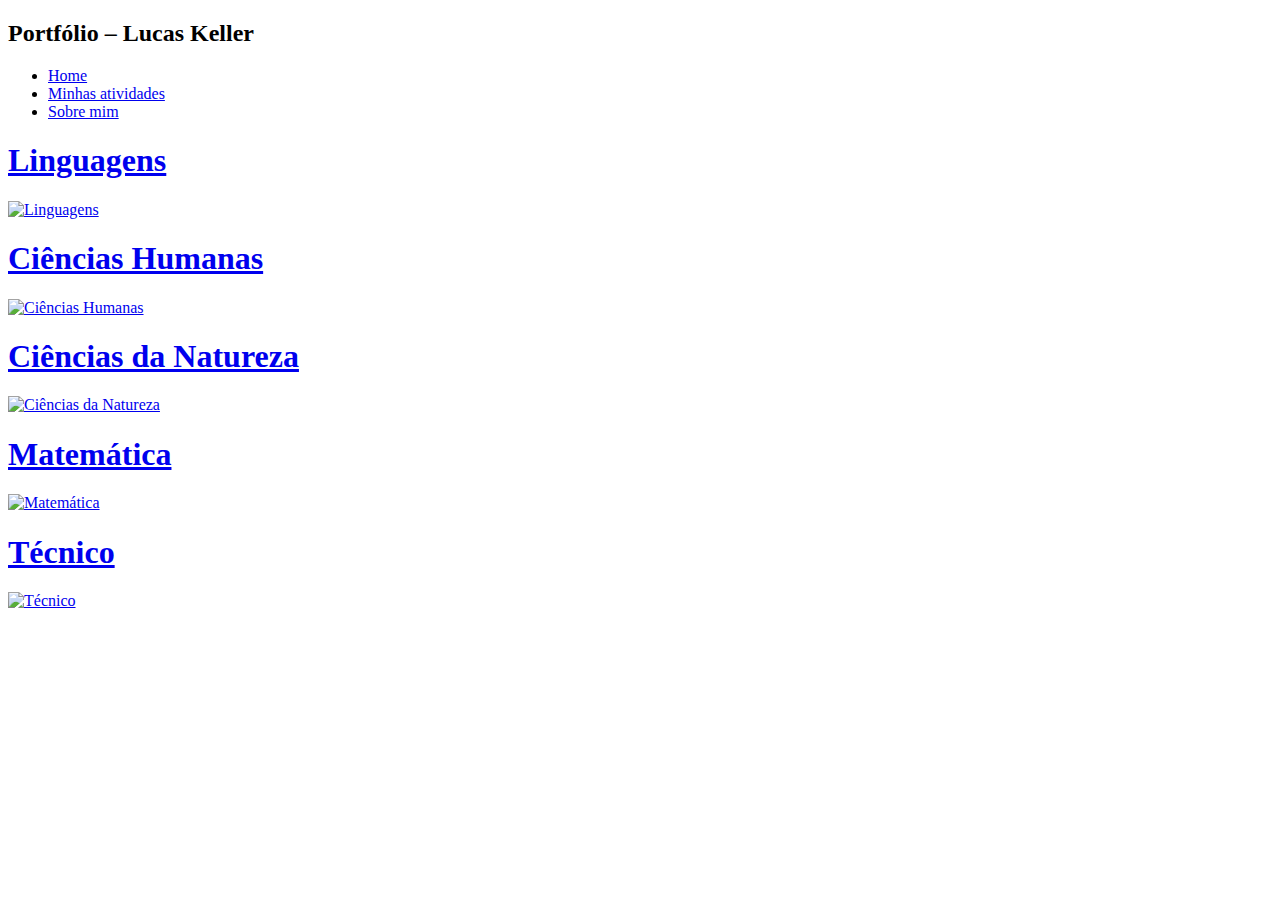
==== atividades.html @ 1135b0be "changed page titles" ====
<!DOCTYPE html>
<html lang="en">
<head>
    <meta charset="UTF-8">
    <meta http-equiv="X-UA-Compatible" content="IE=edge">
    <meta name="viewport" content="width=device-width, initial-scale=1.0">
    <title>Portfólio – Minhas atividades</title>
    <link rel="stylesheet" href="./css/atividades.css">
    <link rel="icon" type="image/x-icon" href="./assets/icon.ico">
</head>
<body>
    <header class="header">
        <h2 class="titulopag">Portfólio – Lucas Keller</h2>
        <nav>
            <ul>
                <li style="padding-right: 10px;"><a href="index.html">Home</a></li>
                <li style="padding-right: 10px;"><a href="atividades.html">Minhas atividades</a></li>
                <li style="padding-right: 10px;"><a href="sobre.html">Sobre mim</a></li>
            </ul>
        </nav>
    </header>

    <div class="gridDiv">
        <div class="imageGrid">

          <a href="./disciplinas/linguagens.html">
            <div class="gridElement green">
              <h1 class="classTitle">Linguagens</h1>
              <img class="image" src="./assets/linguagens.png" alt="Linguagens">
            </div>
          </a>

          <a href="./disciplinas/humanas.html">
            <div class="gridElement purple">
              <h1 class="classTitle">Ciências Humanas</h1>
              <img class="image" src="./assets/humanas.jpg" alt="Ciências Humanas">
            </div>
          </a>
          
          <a href="./disciplinas/natureza.html">
            <div class="gridElement yellow">
              <h1 class="classTitle">Ciências da Natureza</h1>
              <img class="image" src="./assets/natureza.png" alt="Ciências da Natureza">
            </div>
          </a>
          
          <a href="./disciplinas/matematica.html">
            <div class="gridElement blue">
              <h1 class="classTitle">Matemática</h1>
              <img class="image" src="./assets/matematica.jpg" alt="Matemática">
            </div>
          </a>

          <a href="./disciplinas/tecnico.html">
            <div class="gridElement red">
              <h1 class="classTitle">Técnico</h1>
              <img class="image" src="./assets/tecnico.png" alt="Técnico">
            </div>
          </a>
          
        </div>
    </div>



    <script src="script.js"></script>
</body>
</html>
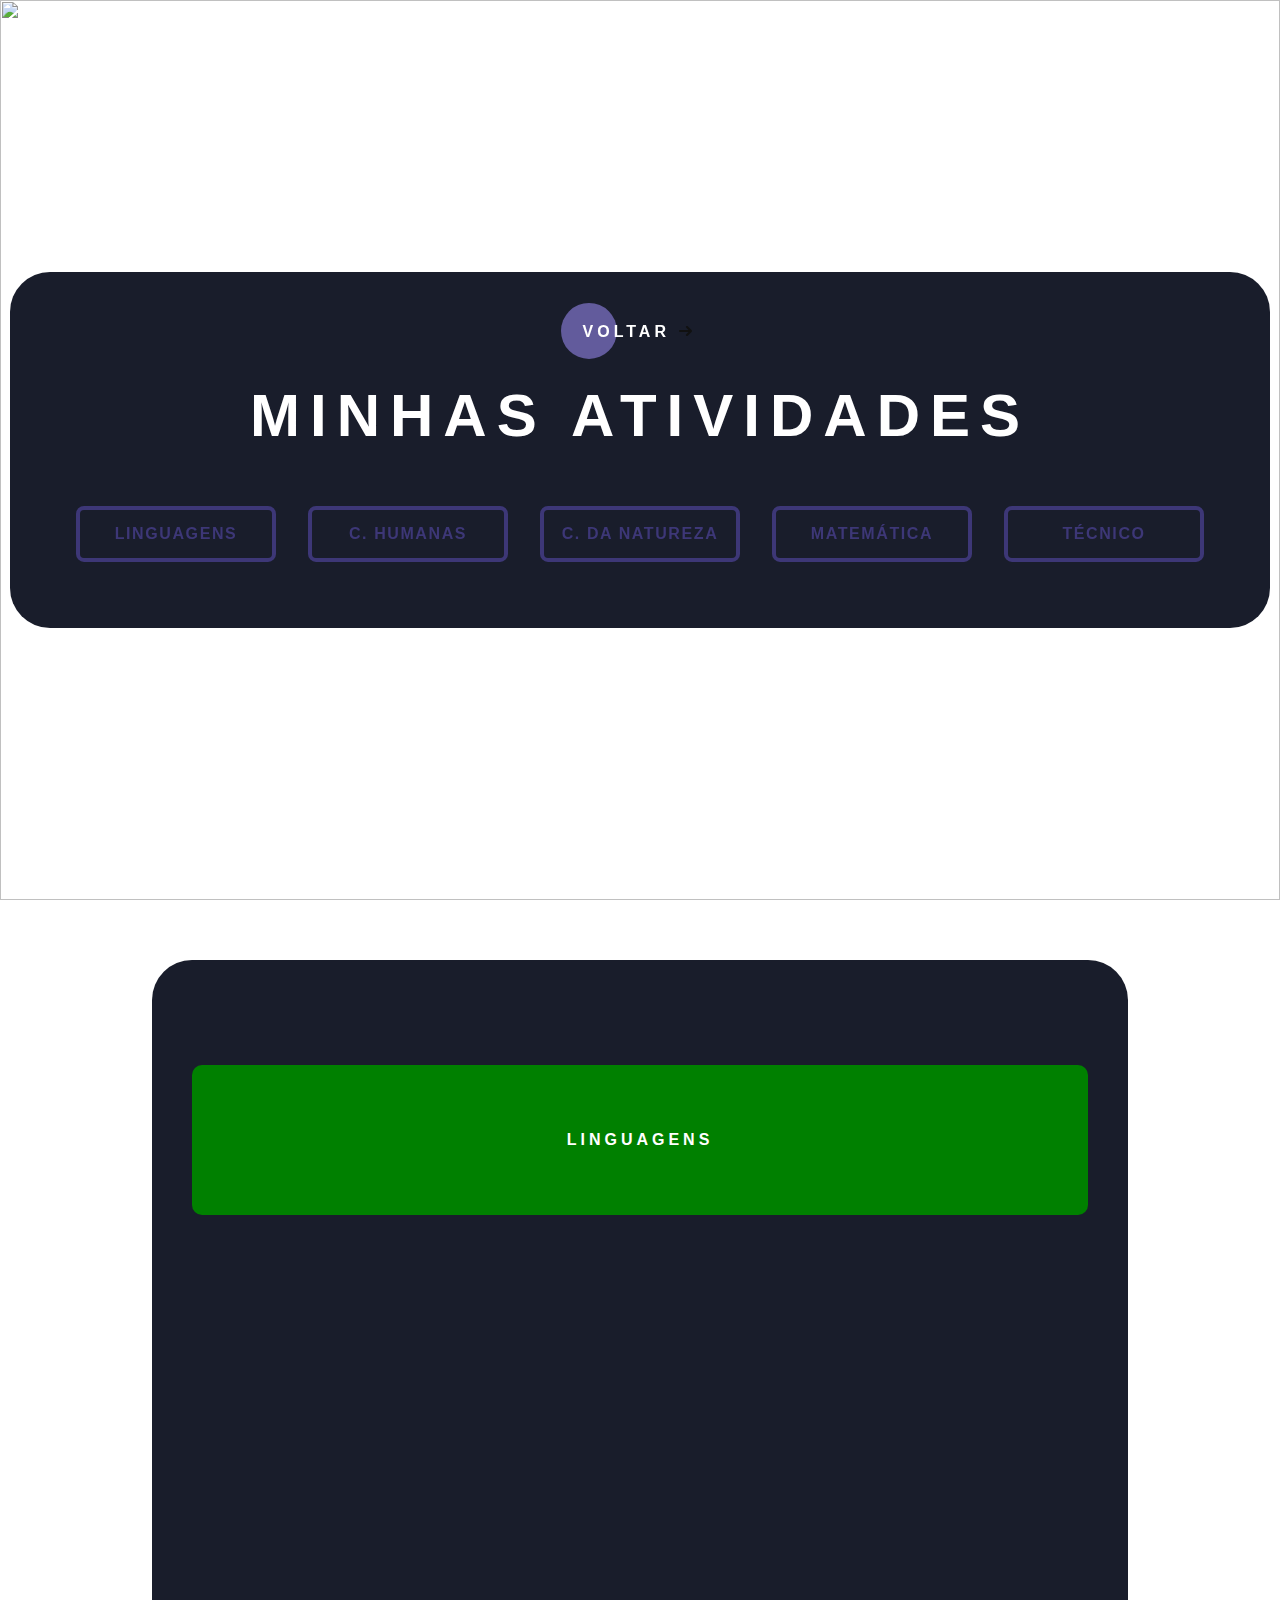
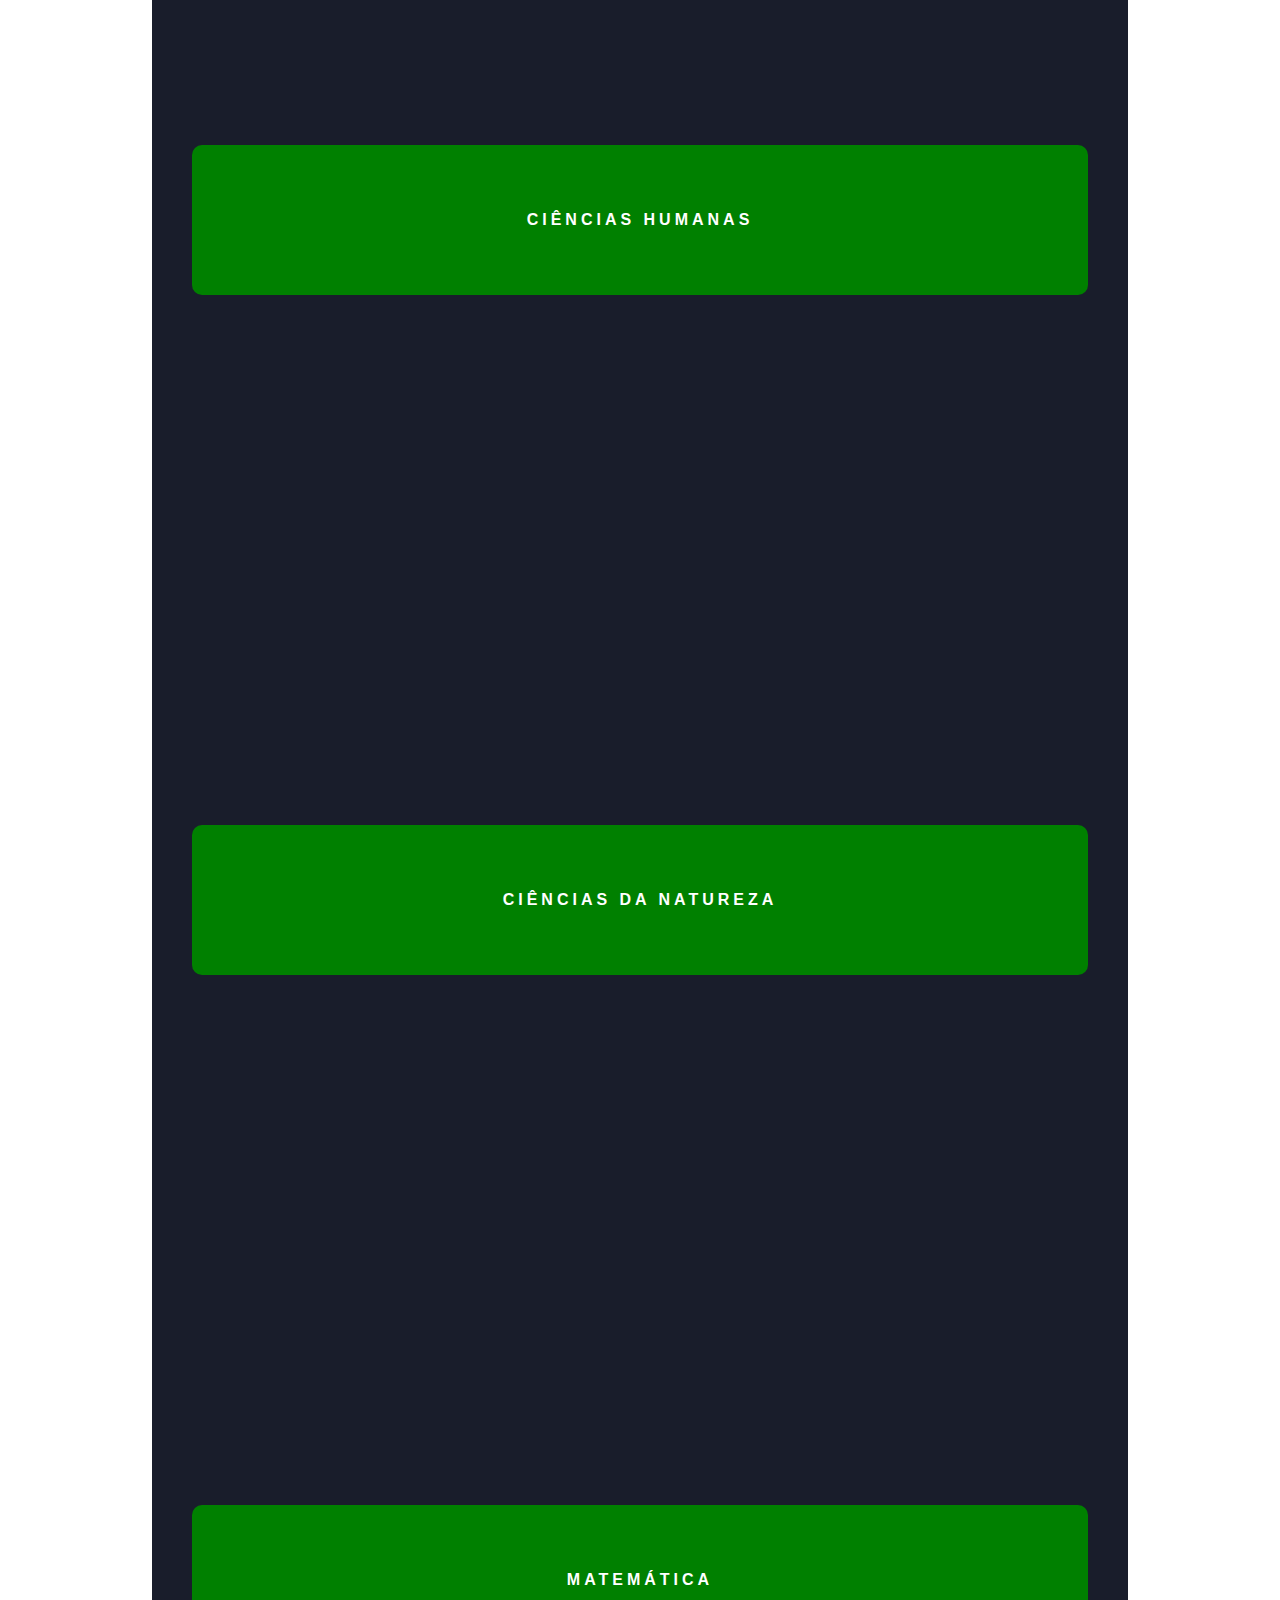
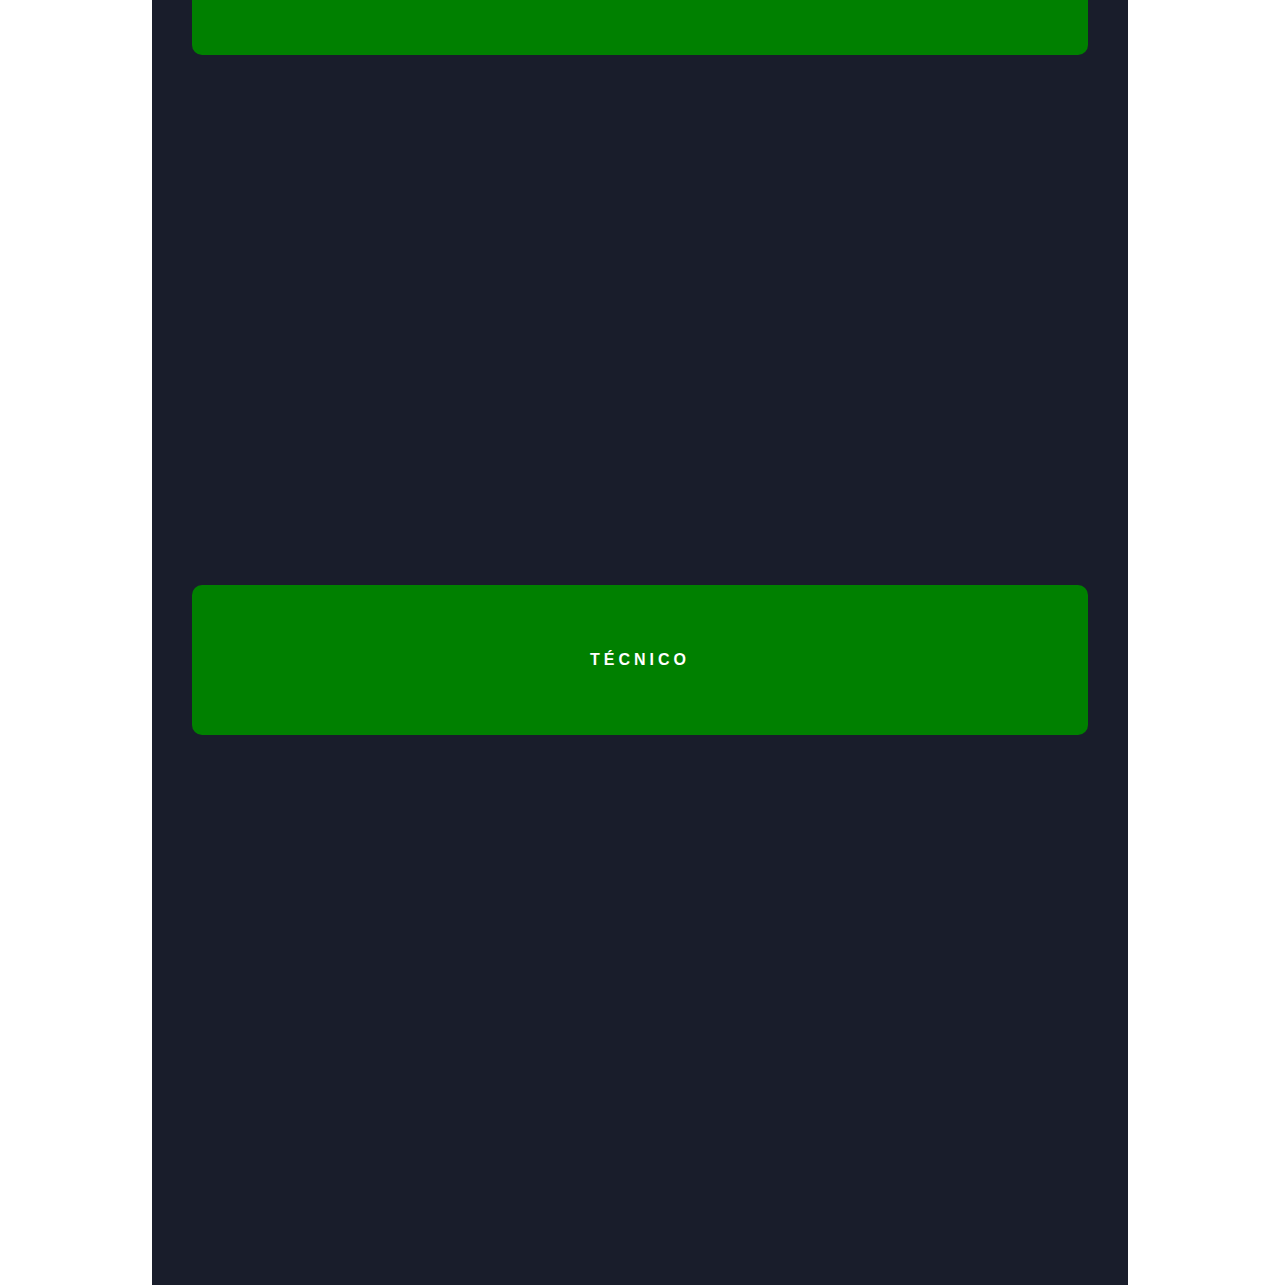
==== commit 17ef0685: "changed file name" ====
--- a/atividades.html
+++ b/atividades.html
@@ -1,68 +1,92 @@
-<!DOCTYPE html>
-<html lang="en">
-<head>
-    <meta charset="UTF-8">
-    <meta http-equiv="X-UA-Compatible" content="IE=edge">
-    <meta name="viewport" content="width=device-width, initial-scale=1.0">
-    <title>Portfólio – Minhas atividades</title>
-    <link rel="stylesheet" href="./css/atividades.css">
-    <link rel="icon" type="image/x-icon" href="./assets/icon.ico">
-</head>
-<body>
-    <header class="header">
-        <h2 class="titulopag">Portfólio – Lucas Keller</h2>
-        <nav>
-            <ul>
-                <li style="padding-right: 10px;"><a href="index.html">Home</a></li>
-                <li style="padding-right: 10px;"><a href="atividades.html">Minhas atividades</a></li>
-                <li style="padding-right: 10px;"><a href="sobre.html">Sobre mim</a></li>
-            </ul>
-        </nav>
-    </header>
-
-    <div class="gridDiv">
-        <div class="imageGrid">
-
-          <a href="./disciplinas/linguagens.html">
-            <div class="gridElement green">
-              <h1 class="classTitle">Linguagens</h1>
-              <img class="image" src="./assets/linguagens.png" alt="Linguagens">
-            </div>
-          </a>
-
-          <a href="./disciplinas/humanas.html">
-            <div class="gridElement purple">
-              <h1 class="classTitle">Ciências Humanas</h1>
-              <img class="image" src="./assets/humanas.jpg" alt="Ciências Humanas">
-            </div>
-          </a>
-          
-          <a href="./disciplinas/natureza.html">
-            <div class="gridElement yellow">
-              <h1 class="classTitle">Ciências da Natureza</h1>
-              <img class="image" src="./assets/natureza.png" alt="Ciências da Natureza">
-            </div>
-          </a>
-          
-          <a href="./disciplinas/matematica.html">
-            <div class="gridElement blue">
-              <h1 class="classTitle">Matemática</h1>
-              <img class="image" src="./assets/matematica.jpg" alt="Matemática">
-            </div>
-          </a>
-
-          <a href="./disciplinas/tecnico.html">
-            <div class="gridElement red">
-              <h1 class="classTitle">Técnico</h1>
-              <img class="image" src="./assets/tecnico.png" alt="Técnico">
-            </div>
-          </a>
-          
-        </div>
-    </div>
-
-
-
-    <script src="script.js"></script>
-</body>
+<!DOCTYPE html>
+<html lang="en">
+<head>
+    <meta charset="UTF-8">
+    <meta http-equiv="X-UA-Compatible" content="IE=edge"> <!-- ?? -->
+    <meta name="viewport" content="width=device-width, initial-scale=1.0">
+    <title>Portfólio – Home</title>
+    <link rel="stylesheet" href="./css/style.css">
+    <link rel="icon" type="image/x-icon" href="./assets/icon.ico"> <!-- change icon -->
+</head>
+<body>
+    <div class="Section_top">
+        <div class="content">
+            <a href="./index.html" class="ctacta">
+              <span>Voltar</span>
+              <svg width="13px" height="10px" viewBox="0 0 13 10">
+                <path d="M1,5 L11,5"></path>
+                <polyline points="8 1 12 5 8 9"></polyline>
+              </svg>
+            </a>
+            <h1>Minhas Atividades</h1>
+            <nav>
+              <ul>
+                <a href="#linguagens"><li>
+                  Linguagens
+                  <span></span><span></span><span></span><span></span>
+                </li></a>
+                <a href="#humanas"><li>
+                  C. Humanas
+                  <span></span><span></span><span></span><span></span>
+                </li></a>
+                <a href="#natureza"><li>
+                  C. da Natureza
+                  <span></span><span></span><span></span><span></span>
+                </li></a>
+                <a href="#matematica"><li>
+                  Matemática
+                  <span></span><span></span><span></span><span></span>
+                </li></a>
+                <a href="#tecnico"><li>
+                  Técnico
+                  <span></span><span></span><span></span><span></span>
+                </li></a>
+              </ul>
+            </nav>
+        </div>
+        <img src="./assets/wallpaper.jpg" id="wall">
+    </div>
+    <div id="fixedButton" class="hidden"><img src="./assets/arrow.png" alt="" id="arrow"/></div>
+    <div id="sobre">
+        <div class="konteiner">
+            <div id="linguagens" class="classDiv">
+                  <div class="gridElement" id="tileOne">
+                    <h1 class="classTitle left">Linguagens</h1>
+                  </div>
+            </div>
+            
+            <div id="humanas" class="classDiv">
+                  <div class="gridElement" id="tileTwo">
+                    <h1 class="classTitle right">Ciências Humanas</h1>
+                  </div>
+            </div>
+
+            <div id="natureza" class="classDiv">
+                  <div class="gridElement" id="tileThree">
+                    <h1 class="classTitle left">Ciências da Natureza</h1>
+                  </div>
+            </div>
+
+            <div id="matematica" class="classDiv">
+                  <div class="gridElement" id="tileFour">
+                    <h1 class="classTitle right">Matemática</h1>
+                  </div>
+            </div>
+
+            <div id="tecnico" class="classDiv">
+                  <div class="gridElement" id="tileFive">
+                    <h1 class="classTitle left">Técnico</h1>
+                  </div>
+            </div>
+
+
+            
+            <footer id="footer">
+             
+            </footer>
+        </div>
+    </div>
+
+    <script src="./js/script.js"></script>
+</body>
 </html>--- a/css/style.css
+++ b/css/style.css
@@ -0,0 +1,549 @@
+body,
+html {
+  margin: 0;
+  padding: 0;
+  width: 100%;
+  height: 100vh;
+  font-family: sans-serif;
+  scroll-behavior: smooth;
+}
+
+colours {
+  border-color: chocolate;
+  border-color: coral;
+  border-color: darkorange;
+  border-color: orange;
+  border-color: orangered;
+  border-color: peru;
+
+  border-color: #141414;
+  border-color: goldenrod;
+  /* box-shadow: 2px 2px 2px 2px black; */
+
+}
+
+.Section_top {
+  width: 100%;
+  height: 100%;
+  overflow: hidden;
+  position: relative;
+  justify-content: center;
+  color: #fff;
+  animation: change 10s infinite ease-in-out;
+}
+
+#wall {
+  position: fixed;
+  width: 100%;
+  height: 100%;
+  object-fit: cover;
+  z-index: -1;
+}
+
+.content {
+  position: absolute;
+  top: 50%;
+  left: 50%;
+  transform: translate(-50%, -50%);
+  text-transform: uppercase;
+  border-radius: 40px;
+  border: 0px solid;
+  padding: 50px;
+  background-color: #191D2B;
+  text-align: center;
+
+}
+
+#sobre {
+  height: 100svh;
+  /* background-color: white;  */
+  border-radius: 15px 15px 0 0;
+  padding-top: 30px;
+}
+
+/* .content h1 span{
+    color: #111;
+} */
+
+.content h1 {
+  color: #fff;
+  font-size: 60px;
+  letter-spacing: 10px;
+}
+
+/* sobre */
+
+.konteiner {
+  border: 0px solid;
+  padding-top: 75px;
+  padding-left: 40px;
+  padding-right: 40px;
+  padding-bottom: 50px;
+  border-radius: 40px 40px 0 0;
+  background-color: #191D2B;
+  width: 70%;
+  display: flex;
+  flex-direction: column;
+  margin: 30px auto 50px;
+  height: fit-content !important;
+}
+
+.texto {
+  padding: 0 25%;
+  color: white;
+  font-family: 'Gill Sans', 'Gill Sans MT', Calibri, 'Trebuchet MS', sans-serif;
+  text-align: center;
+  font-size: 16px;
+}
+
+.socials {
+  display: flex;
+  flex-direction: row;
+  margin: auto;
+  align-items: center;
+  padding-top: 30px;
+}
+
+.logos {
+  width: 50px;
+  margin: 10px;
+  align-self: center;
+}
+
+.portfolio {
+  display: flex;
+  flex-direction: row;
+  margin: auto;
+  gap: 30px;
+  justify-content: center;
+  padding-top: 30px;
+  padding-bottom: 100px;
+}
+
+.dados {
+  display: flex;
+  flex-direction: column;
+  margin: auto;
+  padding-top: 50px;
+  padding-bottom: 100px;
+}
+
+.img {
+  padding-top: 50px;
+  padding-bottom: 100px;
+  display: block;
+  margin-left: auto;
+  margin-right: auto;
+  width: 800px;
+}
+
+#footer {
+  align-self: center;
+  position: relative;
+  bottom: 0px;
+
+}
+
+.spin {
+  transition: all .5s ease-in-out;
+}
+
+.spin:hover {
+  transform: rotate(360deg);
+}
+
+.grow {
+  transition: all .5s ease-in-out;
+}
+
+.grow:hover {
+  transform: scale(1.1);
+}
+
+/* atividades */
+
+.gridDiv {
+  margin: 0;
+  margin-top: 50px;
+  margin-bottom: 100px;
+  display: flex;
+  justify-content: center;
+  width: 100%;
+}
+
+.imageGrid {
+  width: 100%;
+  /* height: 300px; */
+  display: flex;
+  flex-direction: column;
+  gap: 10px;
+}
+
+/* .imageGrid:hover{
+    .gridElement{
+      width: 16.25vw;
+    }
+  
+    .gridElement:hover{
+      width: 35vw;
+    }
+  } */
+
+/* .imageGrid:hover .gridElement {
+    width: 16.25vw;
+  } */
+
+.imageGrid .gridElement:hover {
+  height: 180px;
+  justify-content: center;
+}
+
+.gridElement {
+  background-color: green;
+  height: 150px;
+  width: 100%;
+  align-self: center;
+  display: flex;
+  flex-direction: column;
+  transition: width 0.25s linear;
+  transition: all .5s;
+  border-radius: 10px;
+}
+
+#tileOne {
+  display: flex;
+  align-items: center;
+  justify-content: center;
+  background-image: url('../assets/patterns/173805.jpg');
+  background-size: 100%;
+  background-position: center;
+  object-fit: cover;
+}
+
+#tileTwo {
+  display: flex;
+  align-items: center;
+  justify-content: center;
+  background-image: url('../assets/patterns/texture-dark-background-purple-3440x1440-3086.jpg');
+  background-size: 100%;
+  background-position: center;
+  object-fit: cover;
+}
+
+#tileThree {
+  display: flex;
+  align-items: center;
+  justify-content: center;
+  background-image: url('../assets/patterns/ios-blue-background-texture-curves-digital-art-stock-4480x2520-6784.jpg');
+  background-size: 100%;
+  background-position: center;
+  object-fit: cover;
+}
+
+#tileFour {
+  display: flex;
+  align-items: center;
+  justify-content: center;
+  background-image: url('../assets/patterns/macos-monterey-wwdc-21-stock-dark-mode-5k-1920x1200-5585.jpg');
+  background-size: 100%;
+  background-position: center;
+  object-fit: cover;
+}
+
+#tileFive {
+  display: flex;
+  align-items: center;
+  justify-content: center;
+  background-image: url('../assets/patterns/curves-dark-texture-pattern.jpg');
+  background-size: 100%;
+  background-position: center;
+  object-fit: cover;
+}
+
+/* background-image: url('../assets/patterns/173805.jpg'); */
+
+.classTitle {
+  position: relative;
+  font-size: 16px;
+  line-height: 18px;
+  font-weight: 900;
+  letter-spacing: 0.25em;
+  text-transform: uppercase;
+  vertical-align: middle;
+  color: white;
+}
+
+/* .left {
+  padding-right: 500px;
+}
+
+.right {
+  padding-left: 500px;
+} */
+
+.image {
+  align-self: center;
+  width: 100%;
+}
+
+/* buttons */
+
+nav ul {
+  list-style-type: none;
+  margin: 0;
+  padding: 0;
+  display: flex;
+  flex-direction: row;
+  justify-content: center;
+}
+
+nav ul li {
+  --c: #3D3777;
+  color: var(--c);
+  font-size: 16px;
+  border: 0.3em solid var(--c);
+  border-radius: 0.5em;
+  width: 12em;
+  height: 3em;
+  text-transform: uppercase;
+  font-weight: bold;
+  font-family: sans-serif;
+  letter-spacing: 0.1em;
+  text-align: center;
+  line-height: 3em;
+  position: relative;
+  overflow: hidden;
+  z-index: 1;
+  transition: 0.5s;
+  margin: 1em;
+  cursor: pointer;
+}
+
+nav ul li span {
+  position: absolute;
+  width: 25%;
+  height: 100%;
+  background-color: var(--c);
+  transform: translateY(150%);
+  border-radius: 50%;
+  left: calc((var(--n) - 1) * 25%);
+  transition: 0.5s;
+  transition-delay: calc((var(--n) - 1) * 0.1s);
+  z-index: -1;
+}
+
+nav ul li:hover {
+  color: white;
+}
+
+nav ul li:hover span {
+  transform: translateY(0) scale(2);
+}
+
+nav ul li span:nth-child(1) {
+  --n: 1;
+}
+
+nav ul li span:nth-child(2) {
+  --n: 2;
+}
+
+
+nav ul li span:nth-child(3) {
+  --n: 3;
+}
+
+nav ul li span:nth-child(4) {
+  --n: 4;
+}
+
+a:link {
+  text-decoration: none;
+}
+
+a:visited {
+  text-decoration: none;
+}
+
+a:hover {
+  text-decoration: none;
+}
+
+a:active {
+  text-decoration: none;
+}
+
+/* titles */
+
+a {
+  text-decoration: none;
+  color: inherit;
+}
+
+.cta {
+  position: relative;
+  margin: auto;
+  padding: 19px 22px;
+  transition: all 0.2s ease;
+  cursor: default;
+
+}
+
+.cta:before {
+  content: "";
+  position: absolute;
+  top: 0;
+  left: 0;
+  display: block;
+  border-radius: 28px;
+  background: #625b9c;
+  width: 56px;
+  height: 56px;
+  transition: all 0.3s ease;
+}
+
+.cta span {
+  position: relative;
+  font-size: 16px;
+  line-height: 18px;
+  font-weight: 900;
+  letter-spacing: 0.25em;
+  text-transform: uppercase;
+  vertical-align: middle;
+  color: white;
+}
+
+.cta svg {
+  position: relative;
+  top: 0;
+  margin-left: 10px;
+  fill: none;
+  stroke-linecap: round;
+  stroke-linejoin: round;
+  stroke: #111;
+  stroke-width: 2;
+  transform: translateX(-5px);
+  transition: all 0.3s ease;
+}
+
+.cta:hover:before {
+  width: 100%;
+  background: #3D3777;
+}
+
+.cta:hover svg {
+  transform: rotate(90deg);
+  transition: all 0.5s ease;
+}
+
+.cta:active {
+  transform: scale(0.96);
+  transform: rotate(90deg);
+}
+
+.title {
+  align-self: center;
+  margin: 25px 0;
+}
+
+#atividades {
+  margin-bottom: 30px;
+}
+
+.classDiv {
+  padding-top: 30px;
+  margin-bottom: 500px;
+}
+
+/* back to top button */
+
+#arrow {
+  width: 20px;
+  height: 20px;
+  justify-content: center;
+  align-self: items;
+}
+
+#fixedButton {
+  position: fixed;
+  bottom: 40px;
+  right: 50px;
+  z-index: 99;
+  width: 30px;
+  height: 30px;
+  background-color: #3D3777;
+  color: #fff;
+  padding: 15px;
+  border-radius: 100px;
+  cursor: pointer;
+  transition: opacity 0.3s ease-in-out;
+  display: flex;
+  align-items: center;
+  justify-content: center; /* Center the content (image) */
+}
+
+.hidden {
+  opacity: 0;
+  pointer-events: none;
+}
+
+/* back to home page button */
+
+.ctacta {
+  position: relative;
+  margin: auto;
+  padding: 19px 22px;
+  transition: all 0.2s ease;
+  cursor: default;
+}
+
+.ctacta:before {
+  content: "";
+  position: absolute;
+  top: 0;
+  left: 0;
+  display: block;
+  border-radius: 28px;
+  background: #625b9c;
+  width: 56px;
+  height: 56px;
+  transition: all 0.3s ease;
+}
+
+.ctacta span {
+  position: relative;
+  font-size: 16px;
+  line-height: 18px;
+  font-weight: 900;
+  letter-spacing: 0.25em;
+  text-transform: uppercase;
+  vertical-align: middle;
+  color: white;
+}
+
+.ctacta svg {
+  position: relative;
+  top: 0;
+  margin-left: 10px;
+  fill: none;
+  stroke-linecap: round;
+  stroke-linejoin: round;
+  stroke: #111;
+  stroke-width: 2;
+  transform: translateX(-5px);
+  transition: all 0.3s ease;
+}
+
+.ctacta:hover:before {
+  width: 100%;
+  background: #3D3777;
+}
+
+.ctacta:hover svg {
+  transform: translateX(0);
+  transition: all 0.5s ease;
+}
+
+.ctacta:active {
+  transform: scale(0.96);
+}
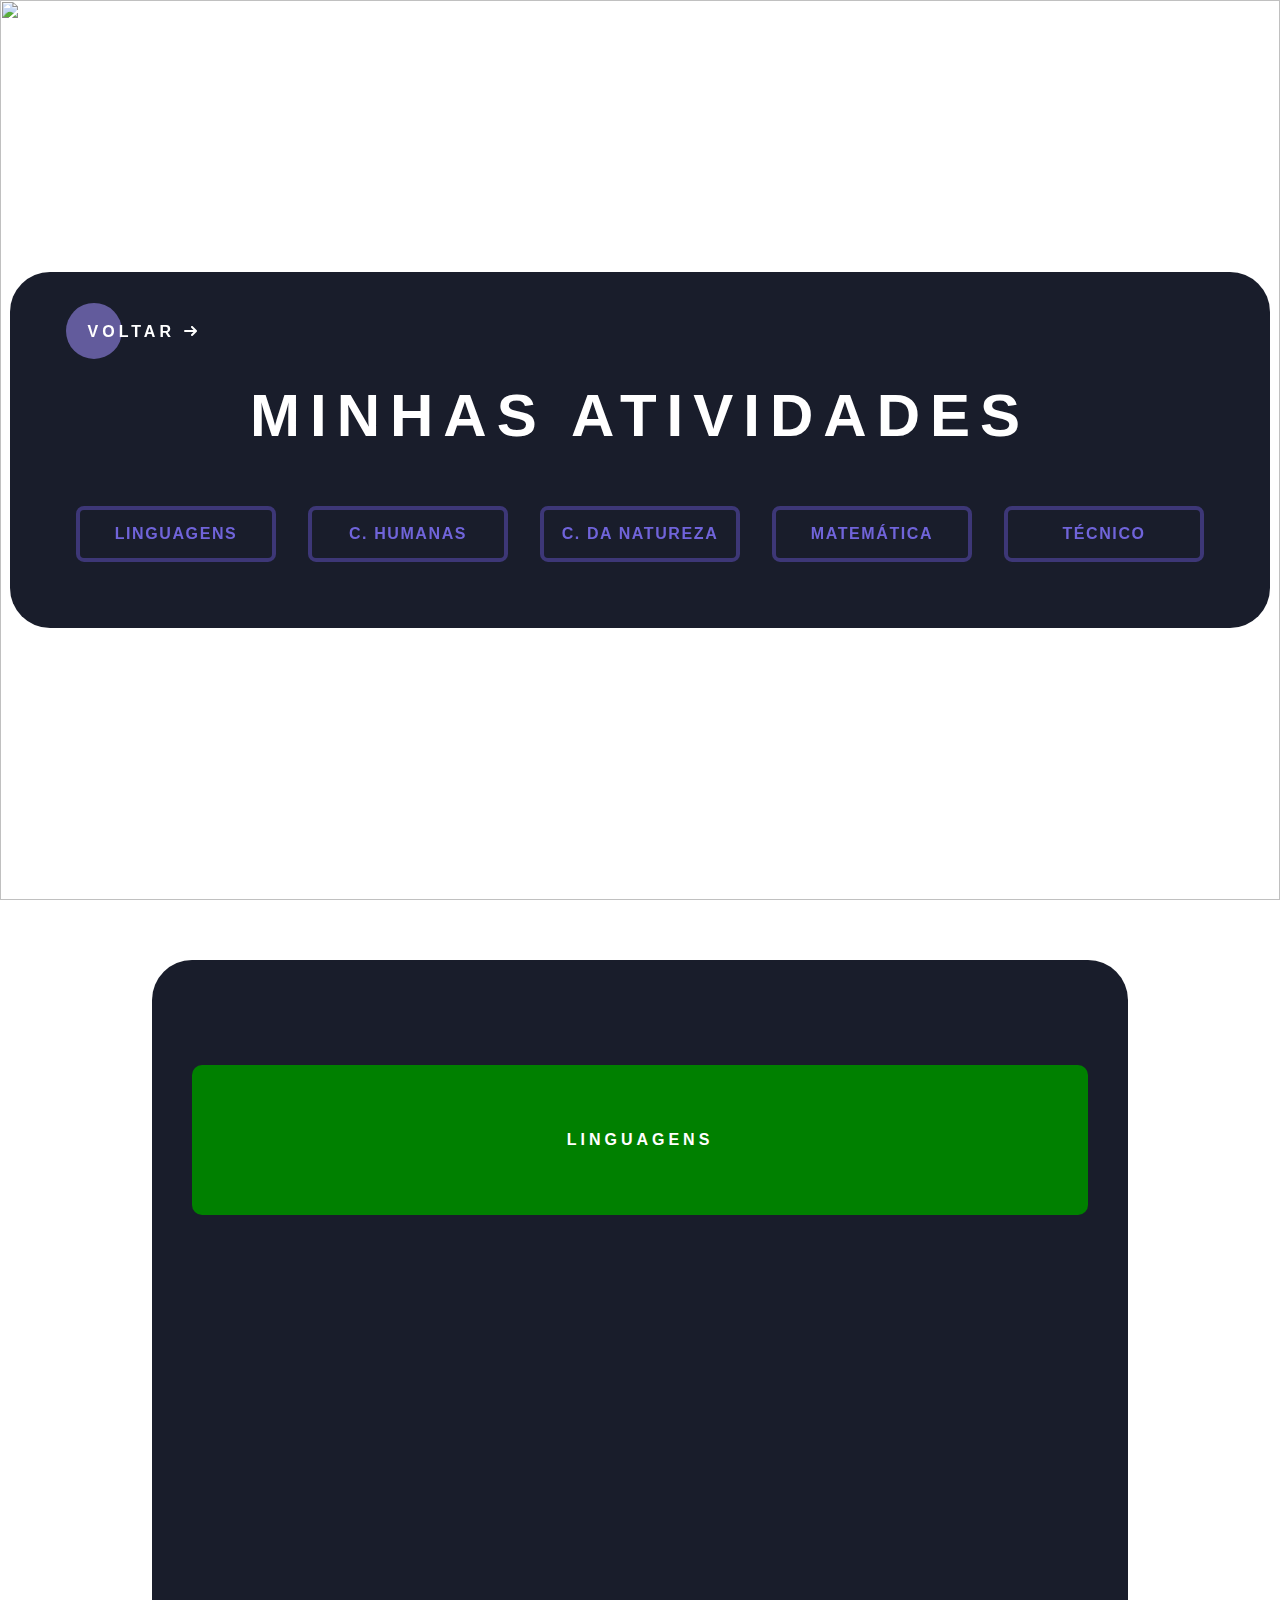
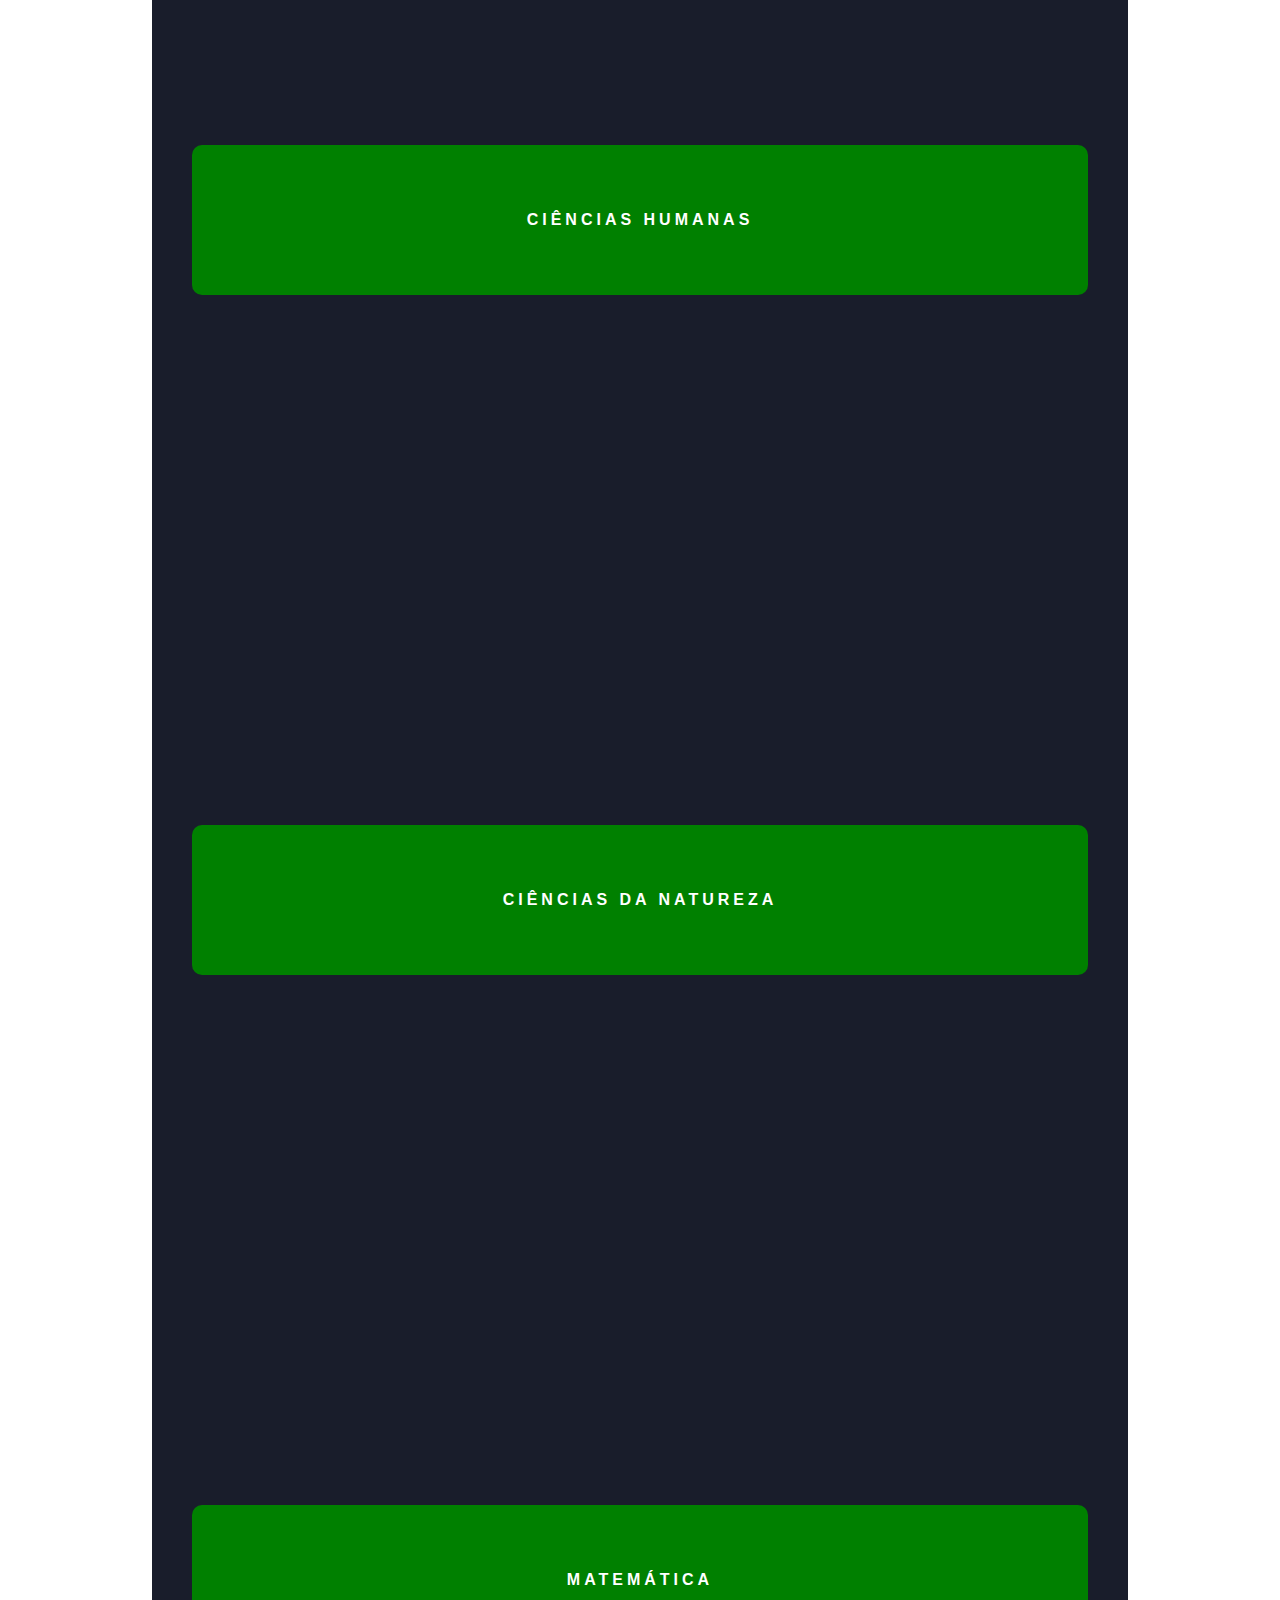
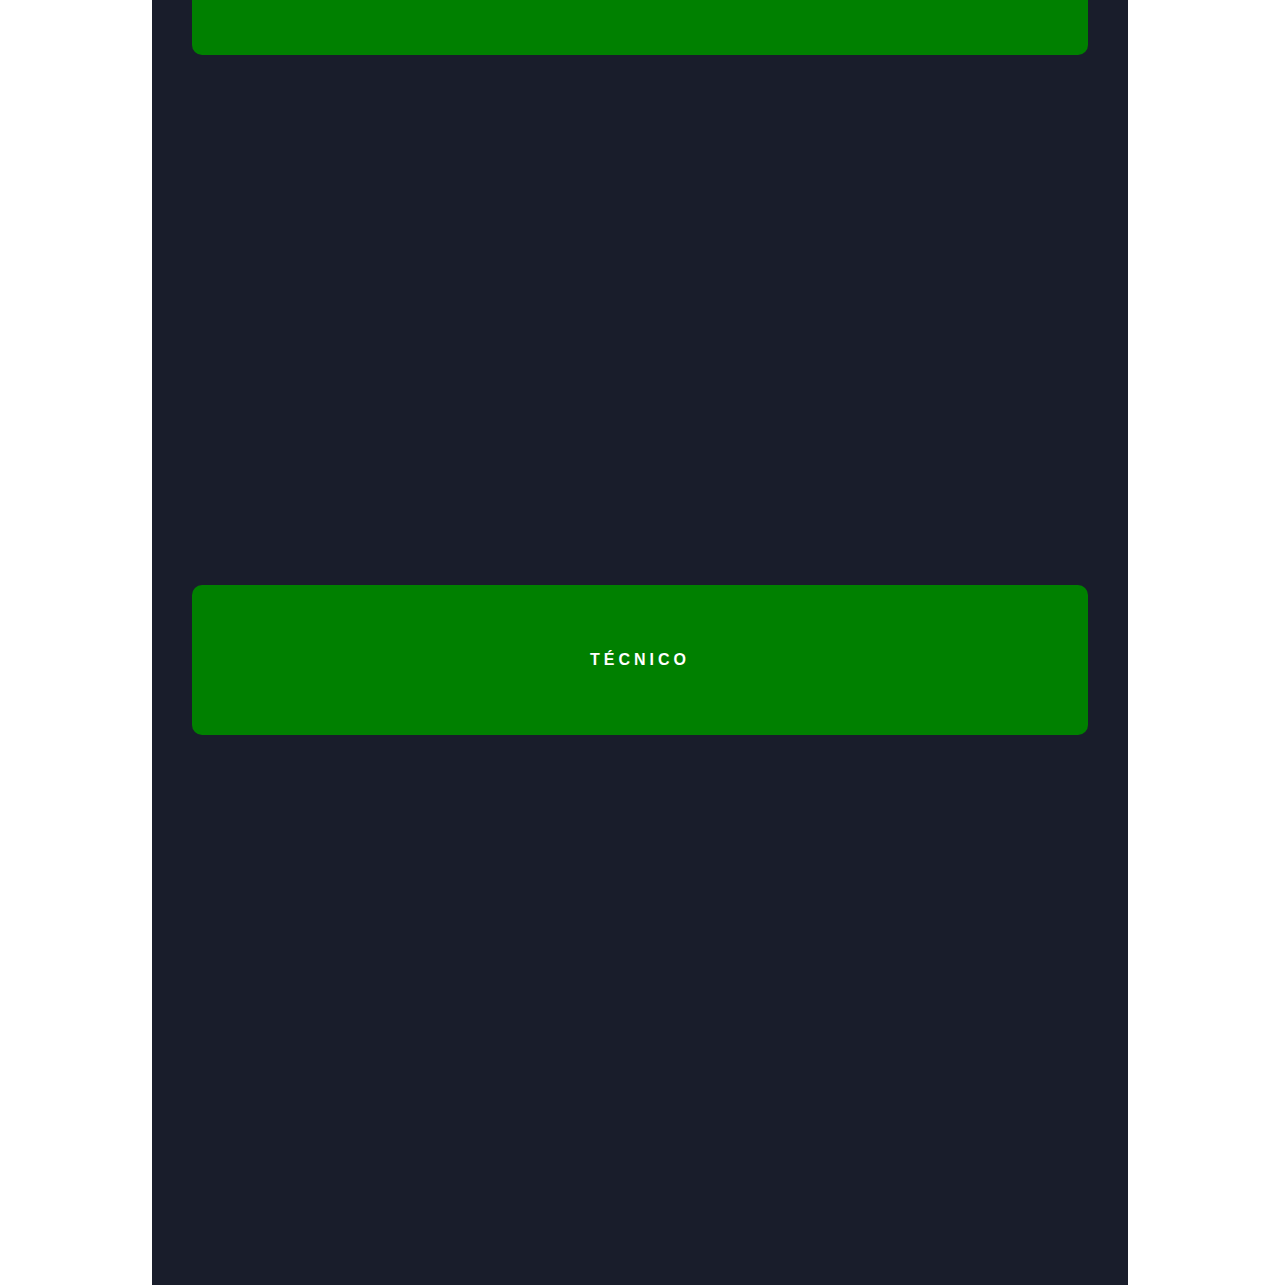
==== commit 5fc42605: "changed page names" ====
--- a/atividades.html
+++ b/atividades.html
@@ -4,14 +4,14 @@
     <meta charset="UTF-8">
     <meta http-equiv="X-UA-Compatible" content="IE=edge"> <!-- ?? -->
     <meta name="viewport" content="width=device-width, initial-scale=1.0">
-    <title>Portfólio – Home</title>
+    <title>Meu Portfólio | Atividades</title>
     <link rel="stylesheet" href="./css/style.css">
     <link rel="icon" type="image/x-icon" href="./assets/icon.ico"> <!-- change icon -->
 </head>
 <body>
     <div class="Section_top">
         <div class="content">
-            <a href="./index.html" class="ctacta">
+            <a href="./index.html" class="cta2">
               <span>Voltar</span>
               <svg width="13px" height="10px" viewBox="0 0 13 10">
                 <path d="M1,5 L11,5"></path>
--- a/css/style.css
+++ b/css/style.css
@@ -19,7 +19,6 @@
   border-color: #141414;
   border-color: goldenrod;
   /* box-shadow: 2px 2px 2px 2px black; */
-
 }
 
 .Section_top {
@@ -51,7 +50,6 @@
   padding: 50px;
   background-color: #191D2B;
   text-align: center;
-
 }
 
 #sobre {
@@ -60,10 +58,6 @@
   border-radius: 15px 15px 0 0;
   padding-top: 30px;
 }
-
-/* .content h1 span{
-    color: #111;
-} */
 
 .content h1 {
   color: #fff;
@@ -110,16 +104,6 @@
   align-self: center;
 }
 
-.portfolio {
-  display: flex;
-  flex-direction: row;
-  margin: auto;
-  gap: 30px;
-  justify-content: center;
-  padding-top: 30px;
-  padding-bottom: 100px;
-}
-
 .dados {
   display: flex;
   flex-direction: column;
@@ -141,7 +125,6 @@
   align-self: center;
   position: relative;
   bottom: 0px;
-
 }
 
 .spin {
@@ -179,20 +162,6 @@
   gap: 10px;
 }
 
-/* .imageGrid:hover{
-    .gridElement{
-      width: 16.25vw;
-    }
-  
-    .gridElement:hover{
-      width: 35vw;
-    }
-  } */
-
-/* .imageGrid:hover .gridElement {
-    width: 16.25vw;
-  } */
-
 .imageGrid .gridElement:hover {
   height: 180px;
   justify-content: center;
@@ -214,7 +183,7 @@
   display: flex;
   align-items: center;
   justify-content: center;
-  background-image: url('../assets/patterns/173805.jpg');
+  background-image: url('../assets/wallpapers/wallpaper1.jpg');
   background-size: 100%;
   background-position: center;
   object-fit: cover;
@@ -224,7 +193,7 @@
   display: flex;
   align-items: center;
   justify-content: center;
-  background-image: url('../assets/patterns/texture-dark-background-purple-3440x1440-3086.jpg');
+  background-image: url('../assets/wallpapers/wallpaper2.jpg');
   background-size: 100%;
   background-position: center;
   object-fit: cover;
@@ -234,7 +203,7 @@
   display: flex;
   align-items: center;
   justify-content: center;
-  background-image: url('../assets/patterns/ios-blue-background-texture-curves-digital-art-stock-4480x2520-6784.jpg');
+  background-image: url('../assets/wallpapers/wallpaper3.jpg');
   background-size: 100%;
   background-position: center;
   object-fit: cover;
@@ -244,7 +213,7 @@
   display: flex;
   align-items: center;
   justify-content: center;
-  background-image: url('../assets/patterns/macos-monterey-wwdc-21-stock-dark-mode-5k-1920x1200-5585.jpg');
+  background-image: url('../assets/wallpapers/wallpaper4.jpg');
   background-size: 100%;
   background-position: center;
   object-fit: cover;
@@ -254,13 +223,19 @@
   display: flex;
   align-items: center;
   justify-content: center;
-  background-image: url('../assets/patterns/curves-dark-texture-pattern.jpg');
+  background-image: url('../assets/wallpapers/wallpaper5.jpg');
   background-size: 100%;
   background-position: center;
   object-fit: cover;
 }
 
-/* background-image: url('../assets/patterns/173805.jpg'); */
+/* .left {
+  padding-right: 500px;
+}
+
+.right {
+  padding-left: 500px;
+} */
 
 .classTitle {
   position: relative;
@@ -273,19 +248,6 @@
   color: white;
 }
 
-/* .left {
-  padding-right: 500px;
-}
-
-.right {
-  padding-left: 500px;
-} */
-
-.image {
-  align-self: center;
-  width: 100%;
-}
-
 /* buttons */
 
 nav ul {
@@ -299,8 +261,9 @@
 
 nav ul li {
   --c: #3D3777;
-  color: var(--c);
+  /* color: var(--c); */
   font-size: 16px;
+  color: #7064da;
   border: 0.3em solid var(--c);
   border-radius: 0.5em;
   width: 12em;
@@ -386,7 +349,6 @@
   padding: 19px 22px;
   transition: all 0.2s ease;
   cursor: default;
-
 }
 
 .cta:before {
@@ -420,7 +382,8 @@
   fill: none;
   stroke-linecap: round;
   stroke-linejoin: round;
-  stroke: #111;
+  /* stroke: #111; */
+  stroke: white;
   stroke-width: 2;
   transform: translateX(-5px);
   transition: all 0.3s ease;
@@ -434,6 +397,7 @@
 .cta:hover svg {
   transform: rotate(90deg);
   transition: all 0.5s ease;
+  /* stroke: #111; */
 }
 
 .cta:active {
@@ -479,7 +443,7 @@
   transition: opacity 0.3s ease-in-out;
   display: flex;
   align-items: center;
-  justify-content: center; /* Center the content (image) */
+  justify-content: center;
 }
 
 .hidden {
@@ -489,15 +453,16 @@
 
 /* back to home page button */
 
-.ctacta {
+.cta2 {
   position: relative;
   margin: auto;
   padding: 19px 22px;
   transition: all 0.2s ease;
-  cursor: default;
-}
-
-.ctacta:before {
+  cursor: pointer;
+  margin-right: 990px;
+}
+
+.cta2:before {
   content: "";
   position: absolute;
   top: 0;
@@ -510,7 +475,7 @@
   transition: all 0.3s ease;
 }
 
-.ctacta span {
+.cta2 span {
   position: relative;
   font-size: 16px;
   line-height: 18px;
@@ -521,29 +486,30 @@
   color: white;
 }
 
-.ctacta svg {
+.cta2 svg {
   position: relative;
   top: 0;
   margin-left: 10px;
   fill: none;
   stroke-linecap: round;
   stroke-linejoin: round;
-  stroke: #111;
+  /* stroke: #111; */
+  stroke: white;
   stroke-width: 2;
   transform: translateX(-5px);
   transition: all 0.3s ease;
 }
 
-.ctacta:hover:before {
+.cta2:hover:before {
   width: 100%;
   background: #3D3777;
 }
 
-.ctacta:hover svg {
-  transform: translateX(0);
+.cta2:hover svg {
+  transform: rotate(180deg);
   transition: all 0.5s ease;
 }
 
-.ctacta:active {
+.cta2:active {
   transform: scale(0.96);
-}
+}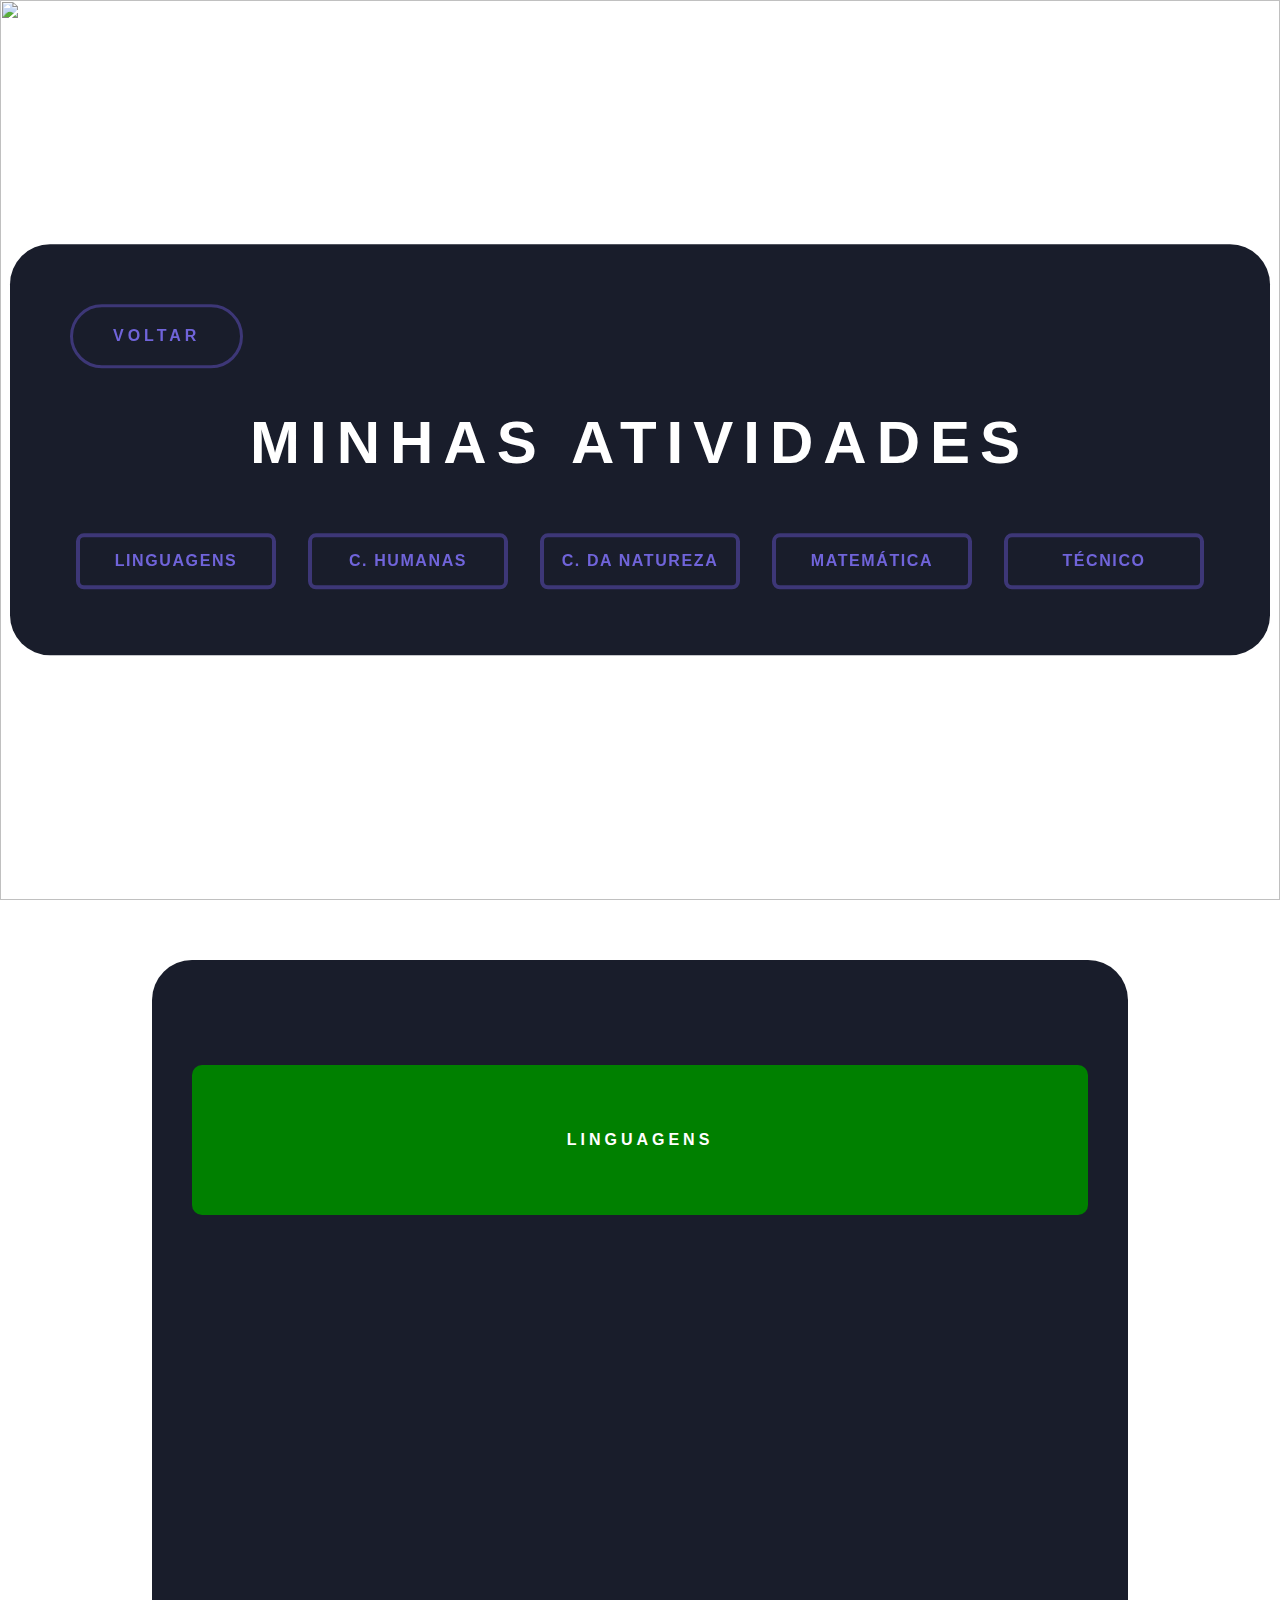
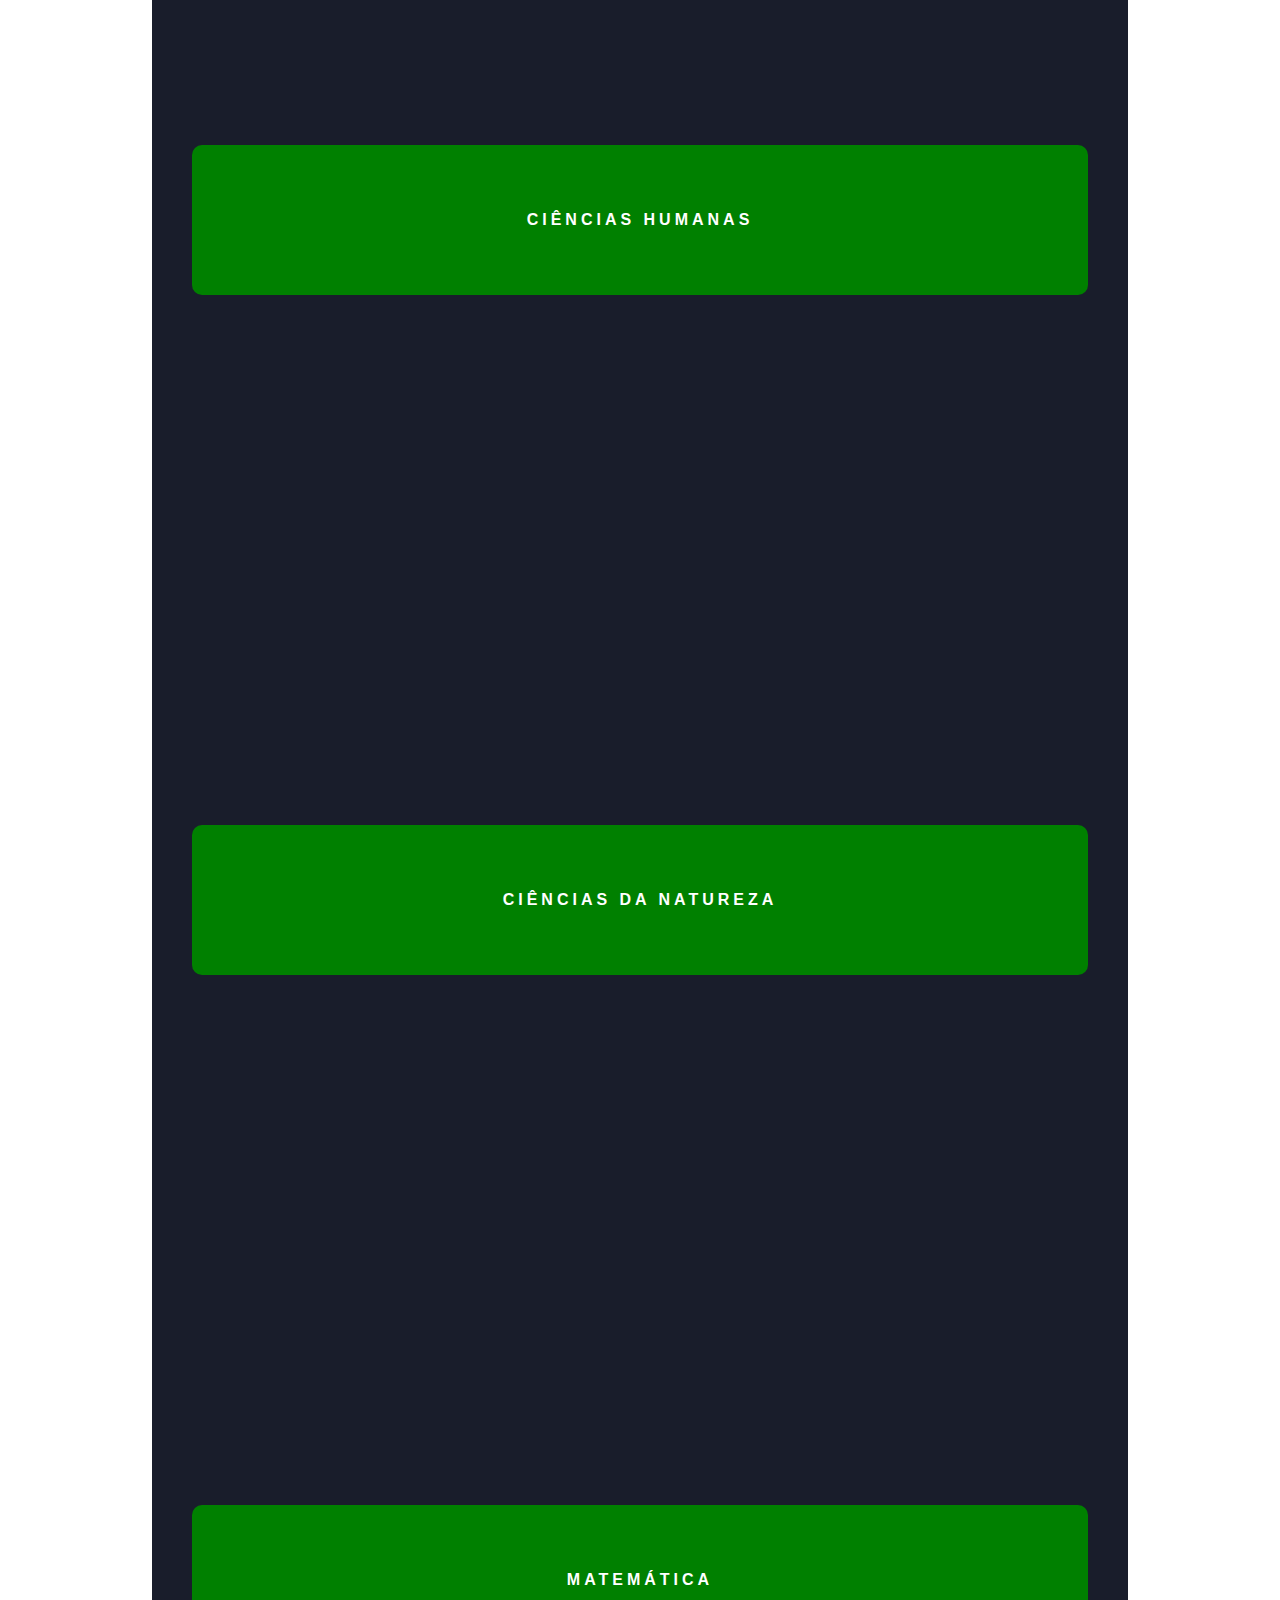
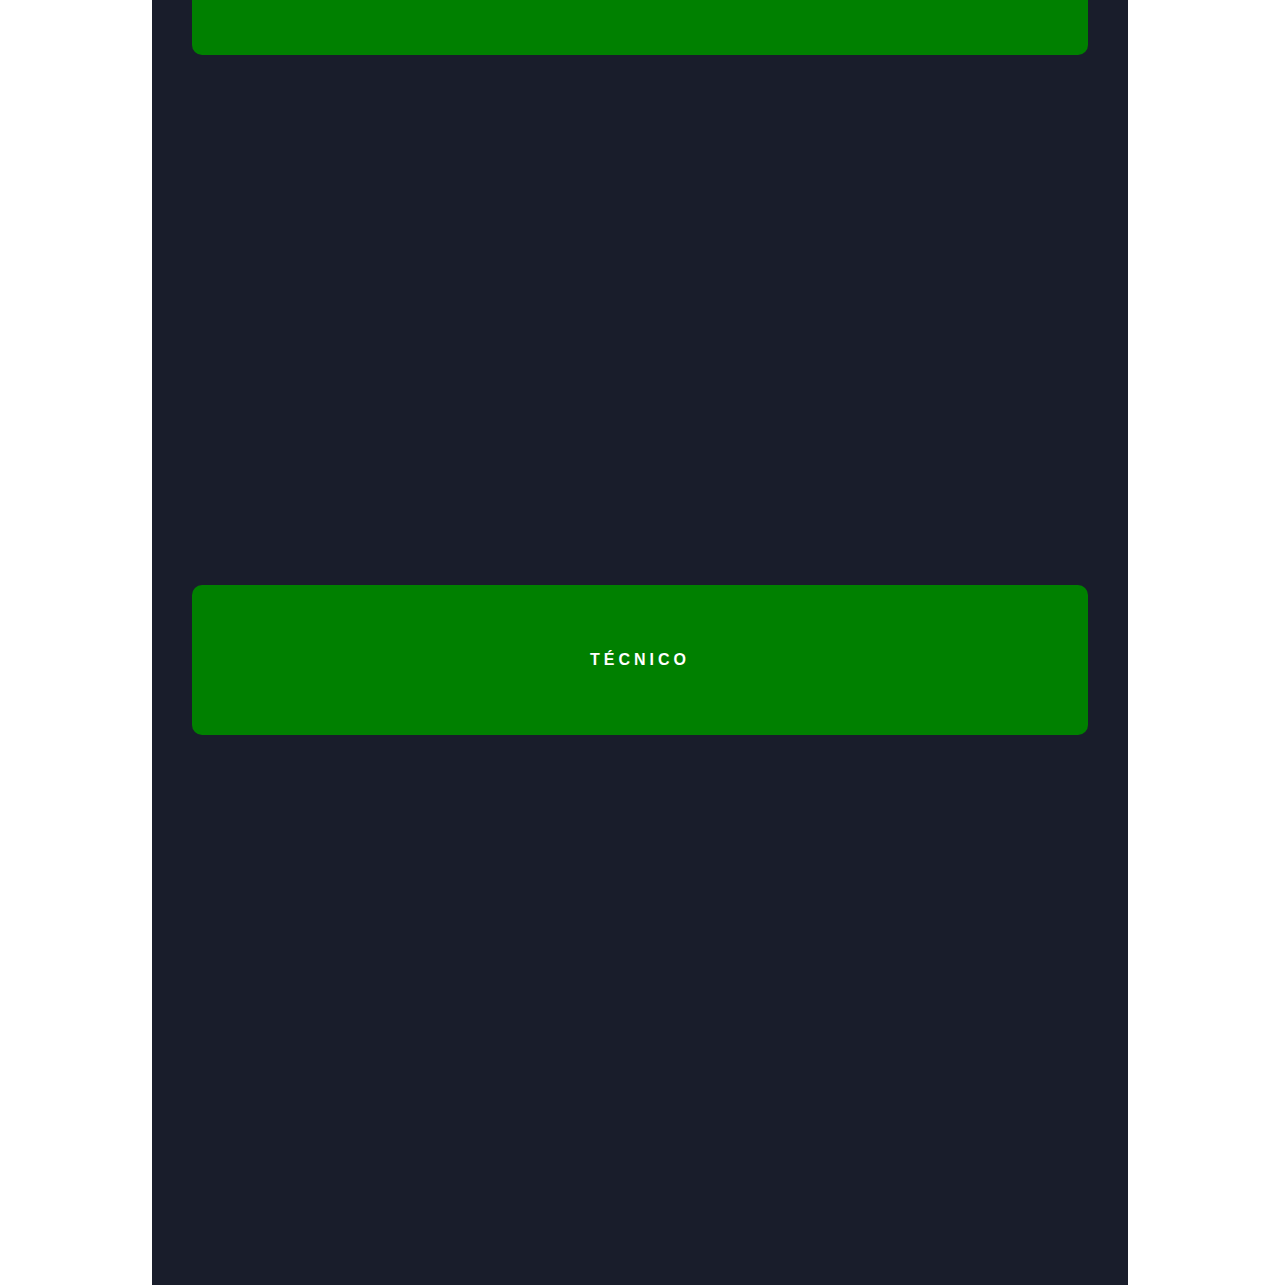
==== commit 249f2071: "changed go back button" ====
--- a/atividades.html
+++ b/atividades.html
@@ -11,13 +11,7 @@
 <body>
     <div class="Section_top">
         <div class="content">
-            <a href="./index.html" class="cta2">
-              <span>Voltar</span>
-              <svg width="13px" height="10px" viewBox="0 0 13 10">
-                <path d="M1,5 L11,5"></path>
-                <polyline points="8 1 12 5 8 9"></polyline>
-              </svg>
-            </a>
+            <a href="./index.html"><button class="btn fifth"><span>Voltar</span></button></a>
             <h1>Minhas Atividades</h1>
             <nav>
               <ul>
--- a/css/style.css
+++ b/css/style.css
@@ -83,10 +83,11 @@
 }
 
 .texto {
-  padding: 0 25%;
+  padding: 0 26%;
   color: white;
-  font-family: 'Gill Sans', 'Gill Sans MT', Calibri, 'Trebuchet MS', sans-serif;
+  font-family: 'Open Sans', system-ui, -apple-system, BlinkMacSystemFont, 'Segoe UI', Roboto, Oxygen, Ubuntu, Cantarell, 'Helvetica Neue', sans-serif;
   text-align: center;
+  font-weight: 500;
   font-size: 16px;
 }
 
@@ -128,11 +129,12 @@
 }
 
 .spin {
-  transition: all .5s ease-in-out;
+  transition: all .3s ease-in-out;
 }
 
 .spin:hover {
-  transform: rotate(360deg);
+  /* transform: rotate(360deg); */
+  transform: scale(1.3);
 }
 
 .grow {
@@ -451,31 +453,69 @@
   pointer-events: none;
 }
 
-/* back to home page button */
-
-.cta2 {
-  position: relative;
-  margin: auto;
-  padding: 19px 22px;
-  transition: all 0.2s ease;
+/* go back button */
+
+.btn {
+  box-sizing: border-box;
+  -webkit-appearance: none;
+     -moz-appearance: none;
+          appearance: none;
+  background-color: transparent;
+  border: 3px solid #3D3777;
+  border-radius: 0.6em;
+  color: #3D3777;
   cursor: pointer;
-  margin-right: 990px;
-}
-
-.cta2:before {
+  display: flex;
+  align-self: center;
+  font-size: 1rem;
+  font-weight: 400;
+  line-height: 1;
+  margin: 10px;
+  padding: 20px 40px;
+  text-decoration: none;
+  text-align: center;
+  text-transform: uppercase;
+  font-weight: 700;
+}
+
+.btn:hover, .btn:focus {
+  color: #fff;
+  outline: 0;
+
+}
+.fifth {
+  border-color: #3D3777;
+  border-radius: 100px;
+  color: #8e44ad;
+  position: relative;
+  overflow: hidden;
+  z-index: 1;
+  transition: color 400ms ease-in-out;
+}
+
+.fifth:after {
   content: "";
   position: absolute;
+  display: block;
   top: 0;
-  left: 0;
-  display: block;
-  border-radius: 28px;
-  background: #625b9c;
-  width: 56px;
-  height: 56px;
-  transition: all 0.3s ease;
-}
-
-.cta2 span {
+  left: 50%;
+  transform: translateX(-50%);
+  width: 0;
+  height: 100%;
+  background: #3D3777;
+  z-index: -1;
+  transition: width 500ms ease-in-out;
+}
+
+.fifth:hover {
+  color: #fff;
+}
+
+.fifth:hover:after {
+  width: 110%;
+}
+
+.fifth span {
   position: relative;
   font-size: 16px;
   line-height: 18px;
@@ -483,33 +523,15 @@
   letter-spacing: 0.25em;
   text-transform: uppercase;
   vertical-align: middle;
-  color: white;
-}
-
-.cta2 svg {
-  position: relative;
-  top: 0;
-  margin-left: 10px;
-  fill: none;
-  stroke-linecap: round;
-  stroke-linejoin: round;
-  /* stroke: #111; */
-  stroke: white;
-  stroke-width: 2;
-  transform: translateX(-5px);
-  transition: all 0.3s ease;
-}
-
-.cta2:hover:before {
-  width: 100%;
-  background: #3D3777;
-}
-
-.cta2:hover svg {
-  transform: rotate(180deg);
-  transition: all 0.5s ease;
-}
-
-.cta2:active {
-  transform: scale(0.96);
+  /* color: white; */
+
+  color: #7064da;
+  overflow: hidden;
+  z-index: 1;
+}
+
+.fifth:hover span {
+  color: #fff;
+  outline: 0;
+  transition: color 400ms ease-in-out;
 }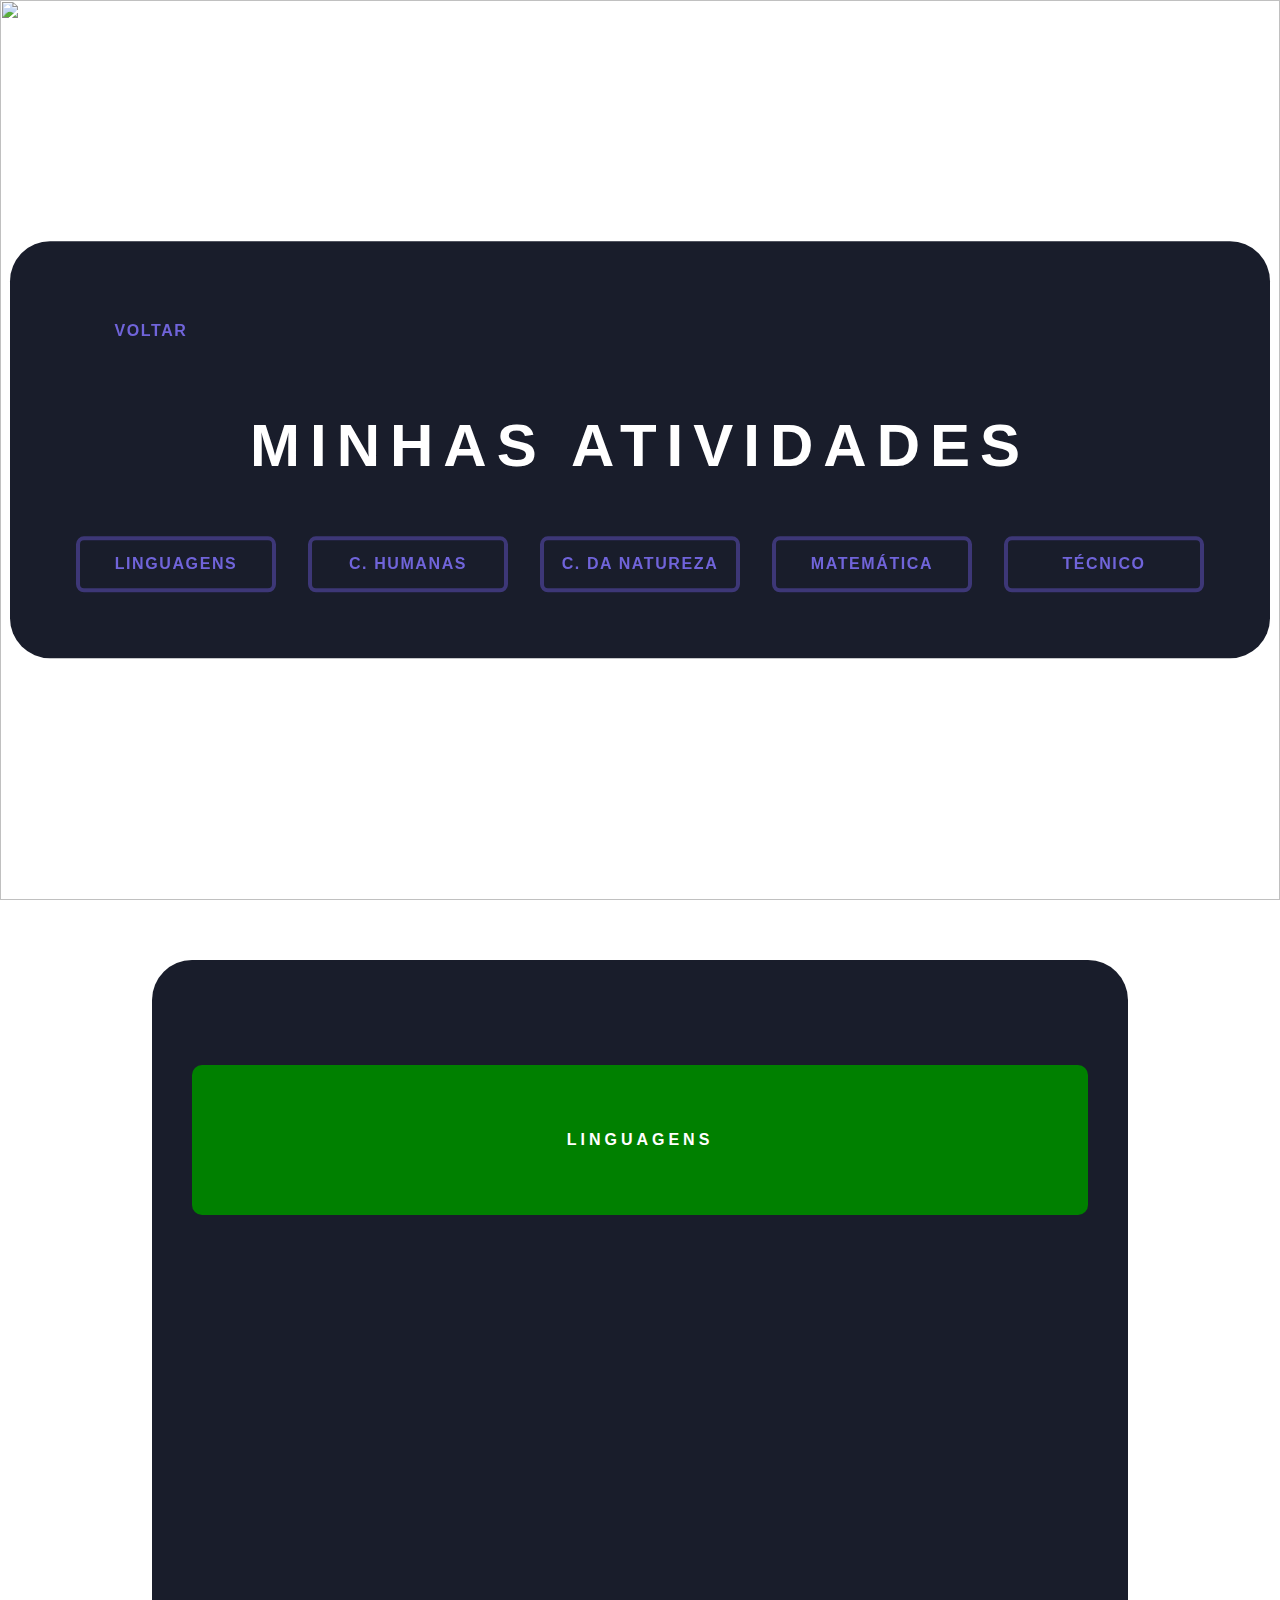
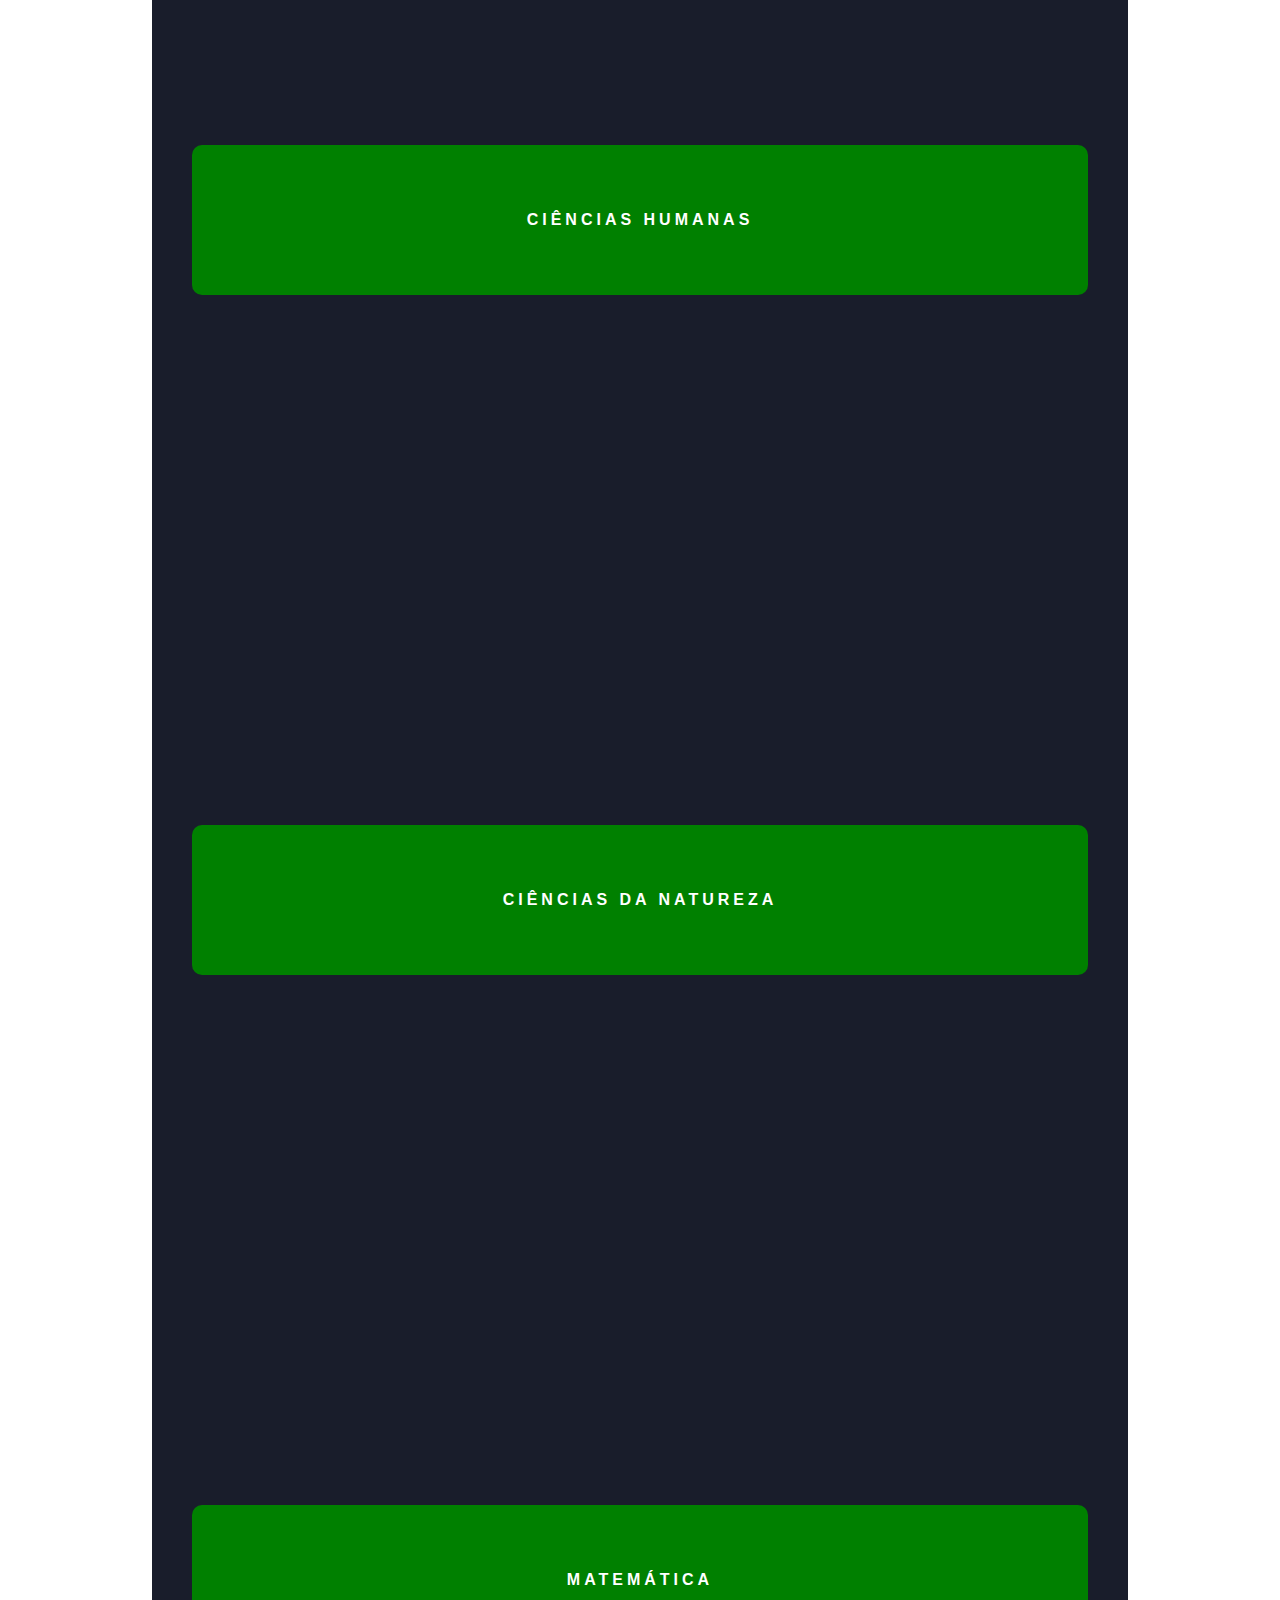
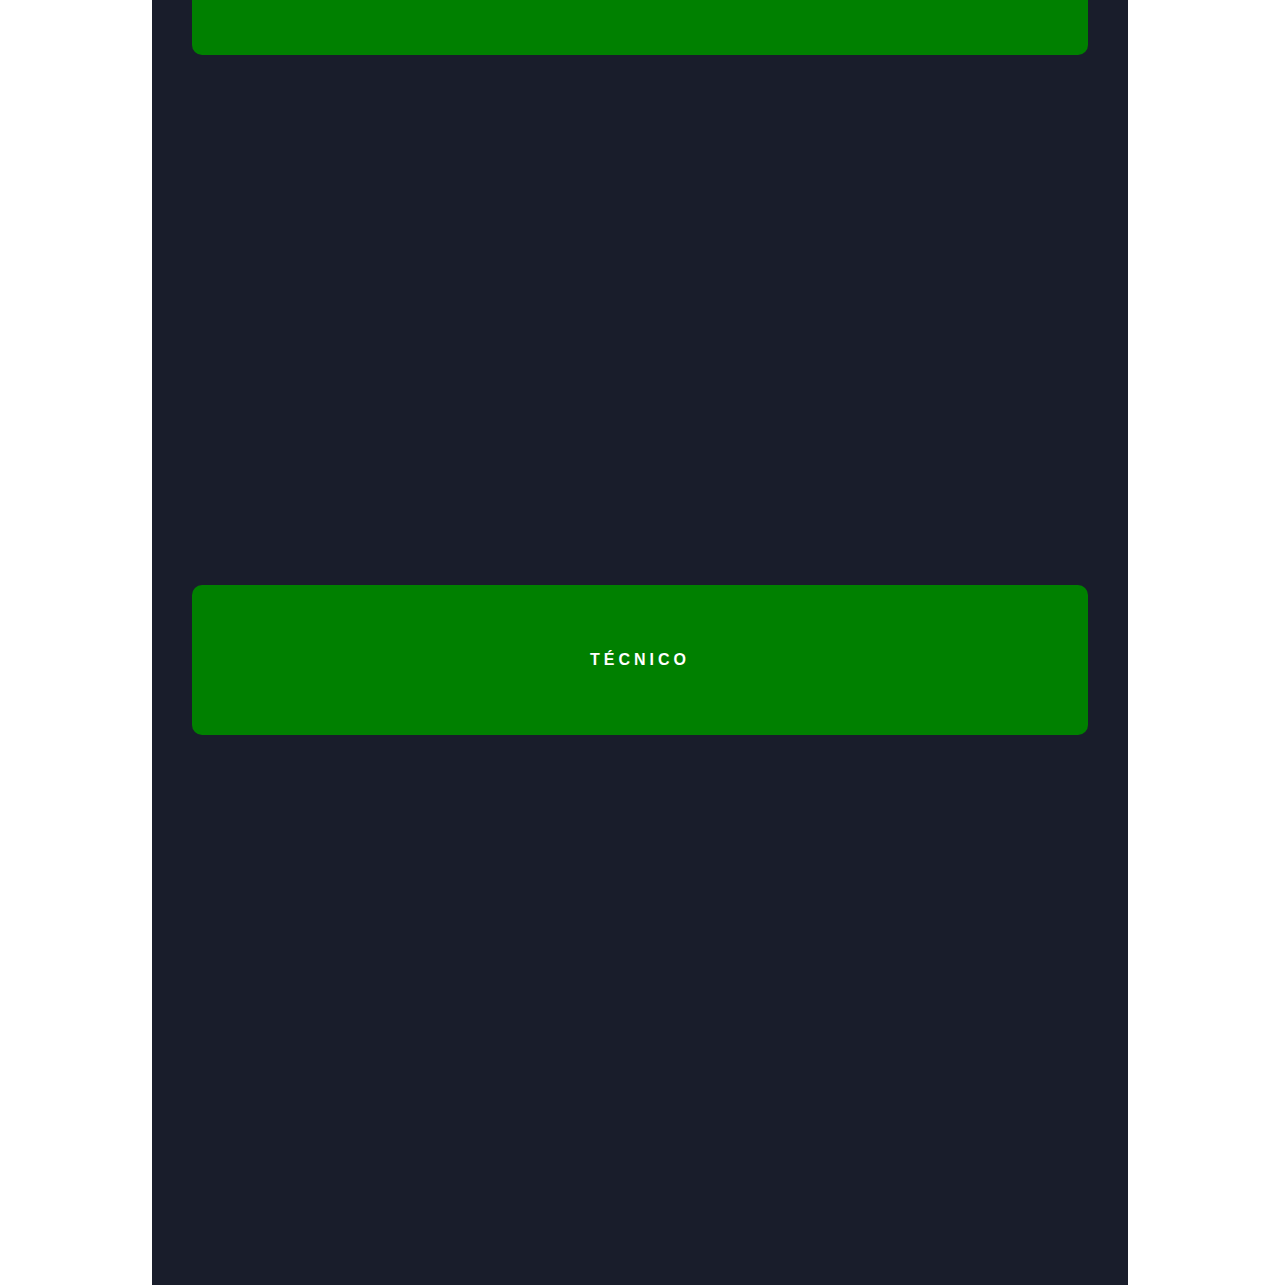
==== commit cfbee9da: "finished goback button" ====
--- a/atividades.html
+++ b/atividades.html
@@ -11,7 +11,14 @@
 <body>
     <div class="Section_top">
         <div class="content">
-            <a href="./index.html"><button class="btn fifth"><span>Voltar</span></button></a>
+            <nav id="gbNav">
+              <ul id="gbUl">
+                <a href="./index.html" id="gbA"><li id="gbLi">
+                  Voltar
+                  <span class="gbSpan"></span><span class="gbSpan"></span><span class="gbSpan"></span><span class="gbSpan"></span>
+                </li></a>
+              </ul>
+            </nav>
             <h1>Minhas Atividades</h1>
             <nav>
               <ul>
--- a/css/style.css
+++ b/css/style.css
@@ -62,6 +62,12 @@
 .content h1 {
   color: #fff;
   font-size: 60px;
+  letter-spacing: 10px;
+}
+
+.content h1 span{
+  color: #fff;
+  font-size: 50px;
   letter-spacing: 10px;
 }
 
@@ -455,83 +461,88 @@
 
 /* go back button */
 
-.btn {
-  box-sizing: border-box;
-  -webkit-appearance: none;
-     -moz-appearance: none;
-          appearance: none;
-  background-color: transparent;
-  border: 3px solid #3D3777;
-  border-radius: 0.6em;
-  color: #3D3777;
-  cursor: pointer;
-  display: flex;
-  align-self: center;
-  font-size: 1rem;
-  font-weight: 400;
-  line-height: 1;
-  margin: 10px;
-  padding: 20px 40px;
-  text-decoration: none;
+#goBack {
+  position: relative;
+  right: 40%;
+  border-radius: 100;
+  width: 50;
+}
+
+/* #gbNav{
+
+} */
+
+/* #gbA {
+
+} */
+
+#gbUl {
+  list-style-type: none;
+  margin: 0;
+  padding: 0;
+  display: flex;
+  flex-direction: row;
+  justify-content: flex-start;
+}
+
+#gbLi {
+  --c: #3D3777;
+  /* color: var(--c); */
+  font-size: 16px;
+  color: #7064da;
+  border: 0em solid var(--c);
+  border-radius: 1.5em!important;
+  /* border-radius: 500px; */
+  width: 150px;
+  height: 3em;
+  text-transform: uppercase;
+  font-weight: bold;
+  font-family: sans-serif;
+  letter-spacing: 0.1em;
   text-align: center;
-  text-transform: uppercase;
-  font-weight: 700;
-}
-
-.btn:hover, .btn:focus {
-  color: #fff;
-  outline: 0;
-
-}
-.fifth {
-  border-color: #3D3777;
-  border-radius: 100px;
-  color: #8e44ad;
+  line-height: 3em;
   position: relative;
   overflow: hidden;
   z-index: 1;
-  transition: color 400ms ease-in-out;
-}
-
-.fifth:after {
-  content: "";
-  position: absolute;
-  display: block;
-  top: 0;
-  left: 50%;
-  transform: translateX(-50%);
-  width: 0;
+  transition: 0.5s;
+  margin: 1em;
+  cursor: pointer;
+}
+
+#gbSpan {
+  position: relative;
+  width: 25%;
   height: 100%;
-  background: #3D3777;
+  background-color: var(--c);
+  transform: translateY(150%);
+  border-radius: 50%;
+  left: calc((var(--n) - 1) * 25%);
+  transition: 0.5s;
+  transition-delay: calc((var(--n) - 1) * 0.1s);
   z-index: -1;
-  transition: width 500ms ease-in-out;
-}
-
-.fifth:hover {
-  color: #fff;
-}
-
-.fifth:hover:after {
-  width: 110%;
-}
-
-.fifth span {
-  position: relative;
-  font-size: 16px;
-  line-height: 18px;
-  font-weight: 900;
-  letter-spacing: 0.25em;
-  text-transform: uppercase;
-  vertical-align: middle;
-  /* color: white; */
-
-  color: #7064da;
-  overflow: hidden;
-  z-index: 1;
-}
-
-.fifth:hover span {
-  color: #fff;
-  outline: 0;
-  transition: color 400ms ease-in-out;
+}
+
+#gbLi:hover {
+  color: white;
+}
+
+#gbLi:hover span {
+  transform: translateY(0) scale(2);
+}
+
+#gbSpan:nth-child(1) {
+  --n: 1;
+}
+
+#gbSpan:nth-child(2) {
+  --n: 2;
+}
+
+
+#gbSpan:nth-child(3) {
+  --n: 3;
+}
+
+#gbSpan:nth-child(4) {
+  --n: 4;
 }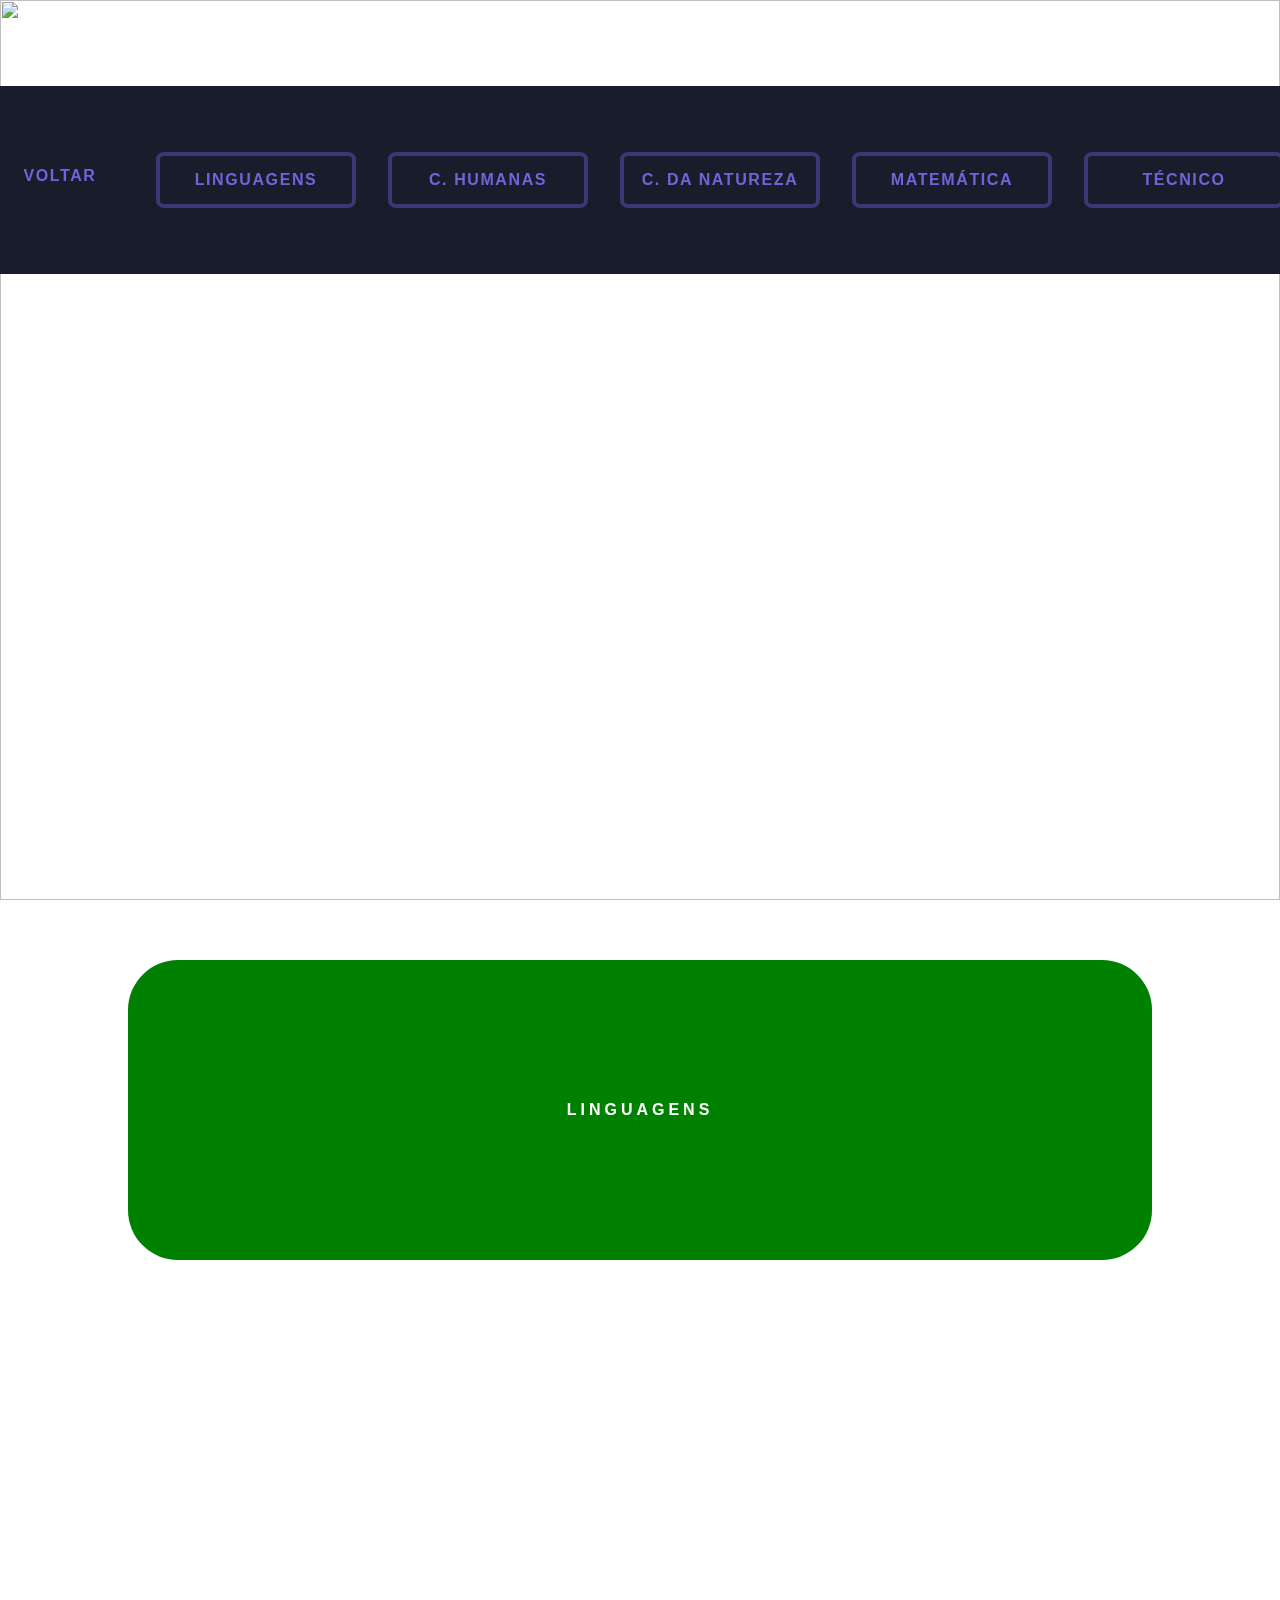
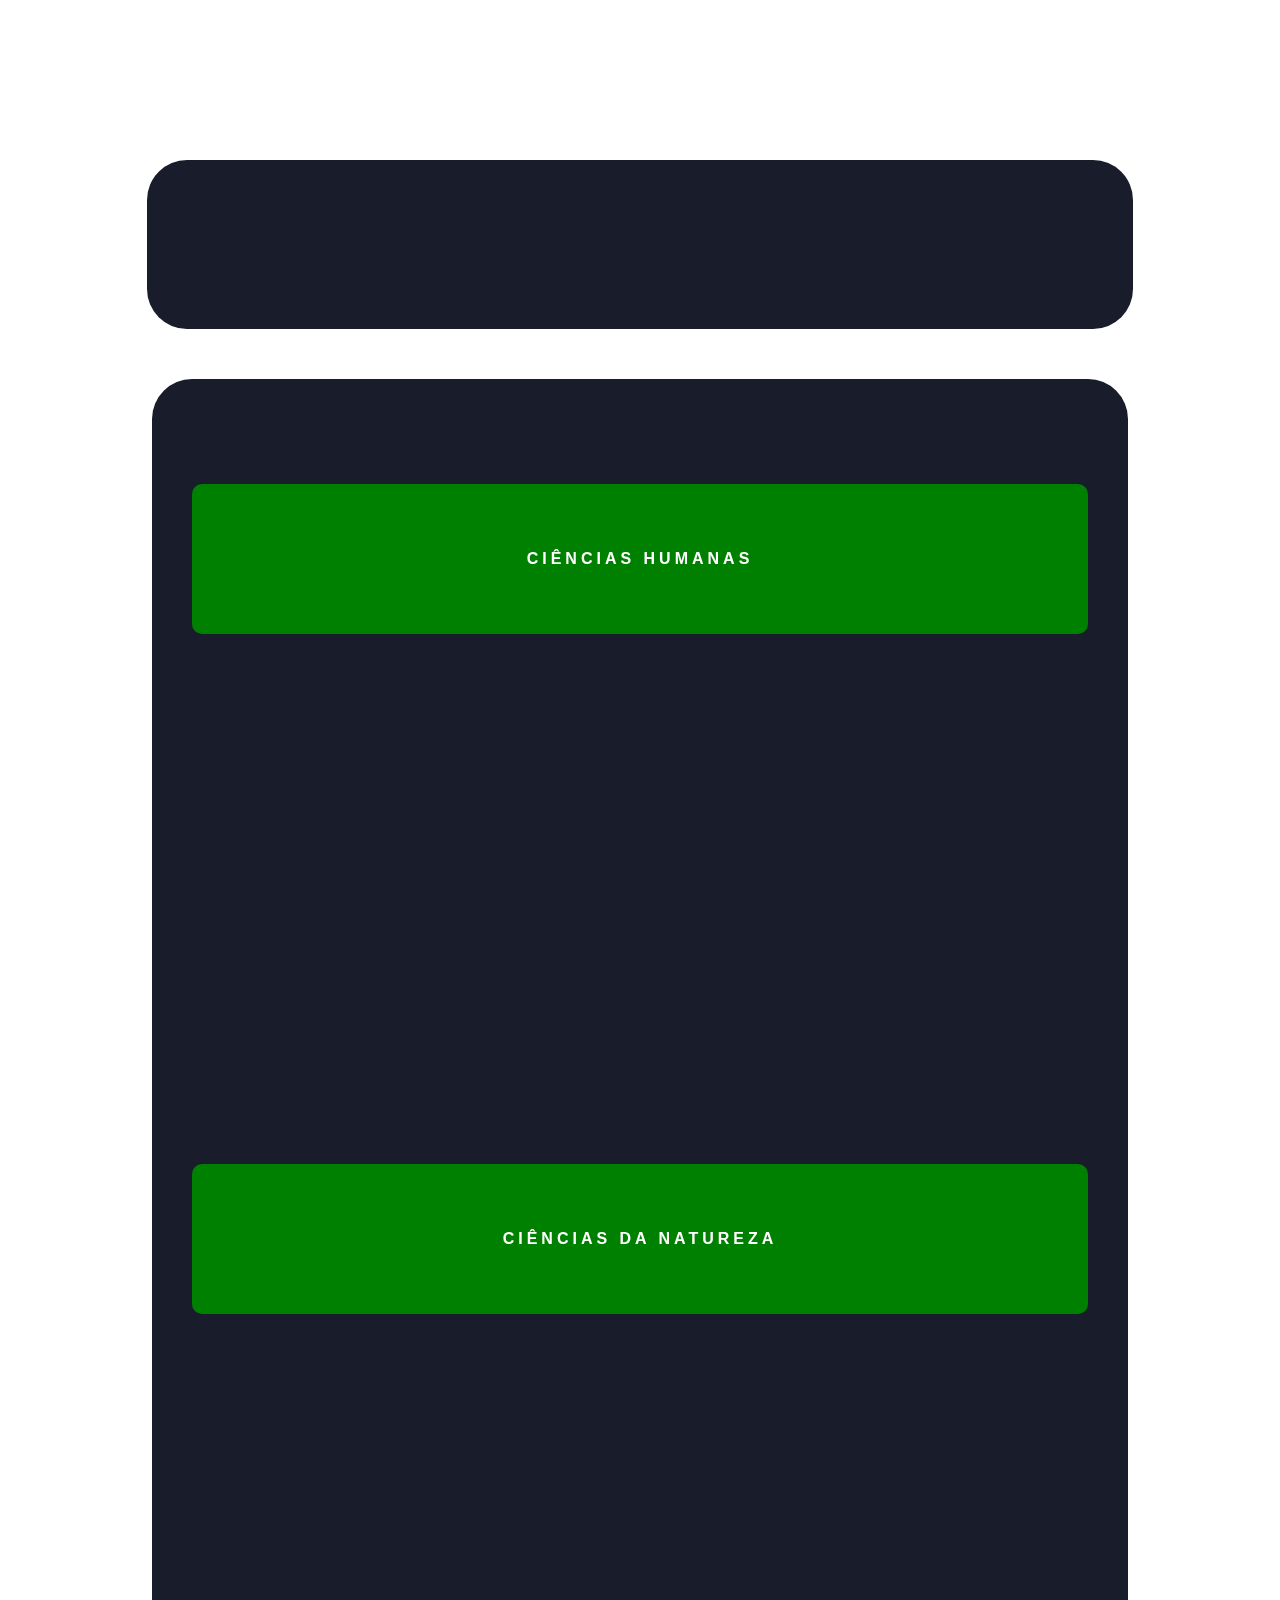
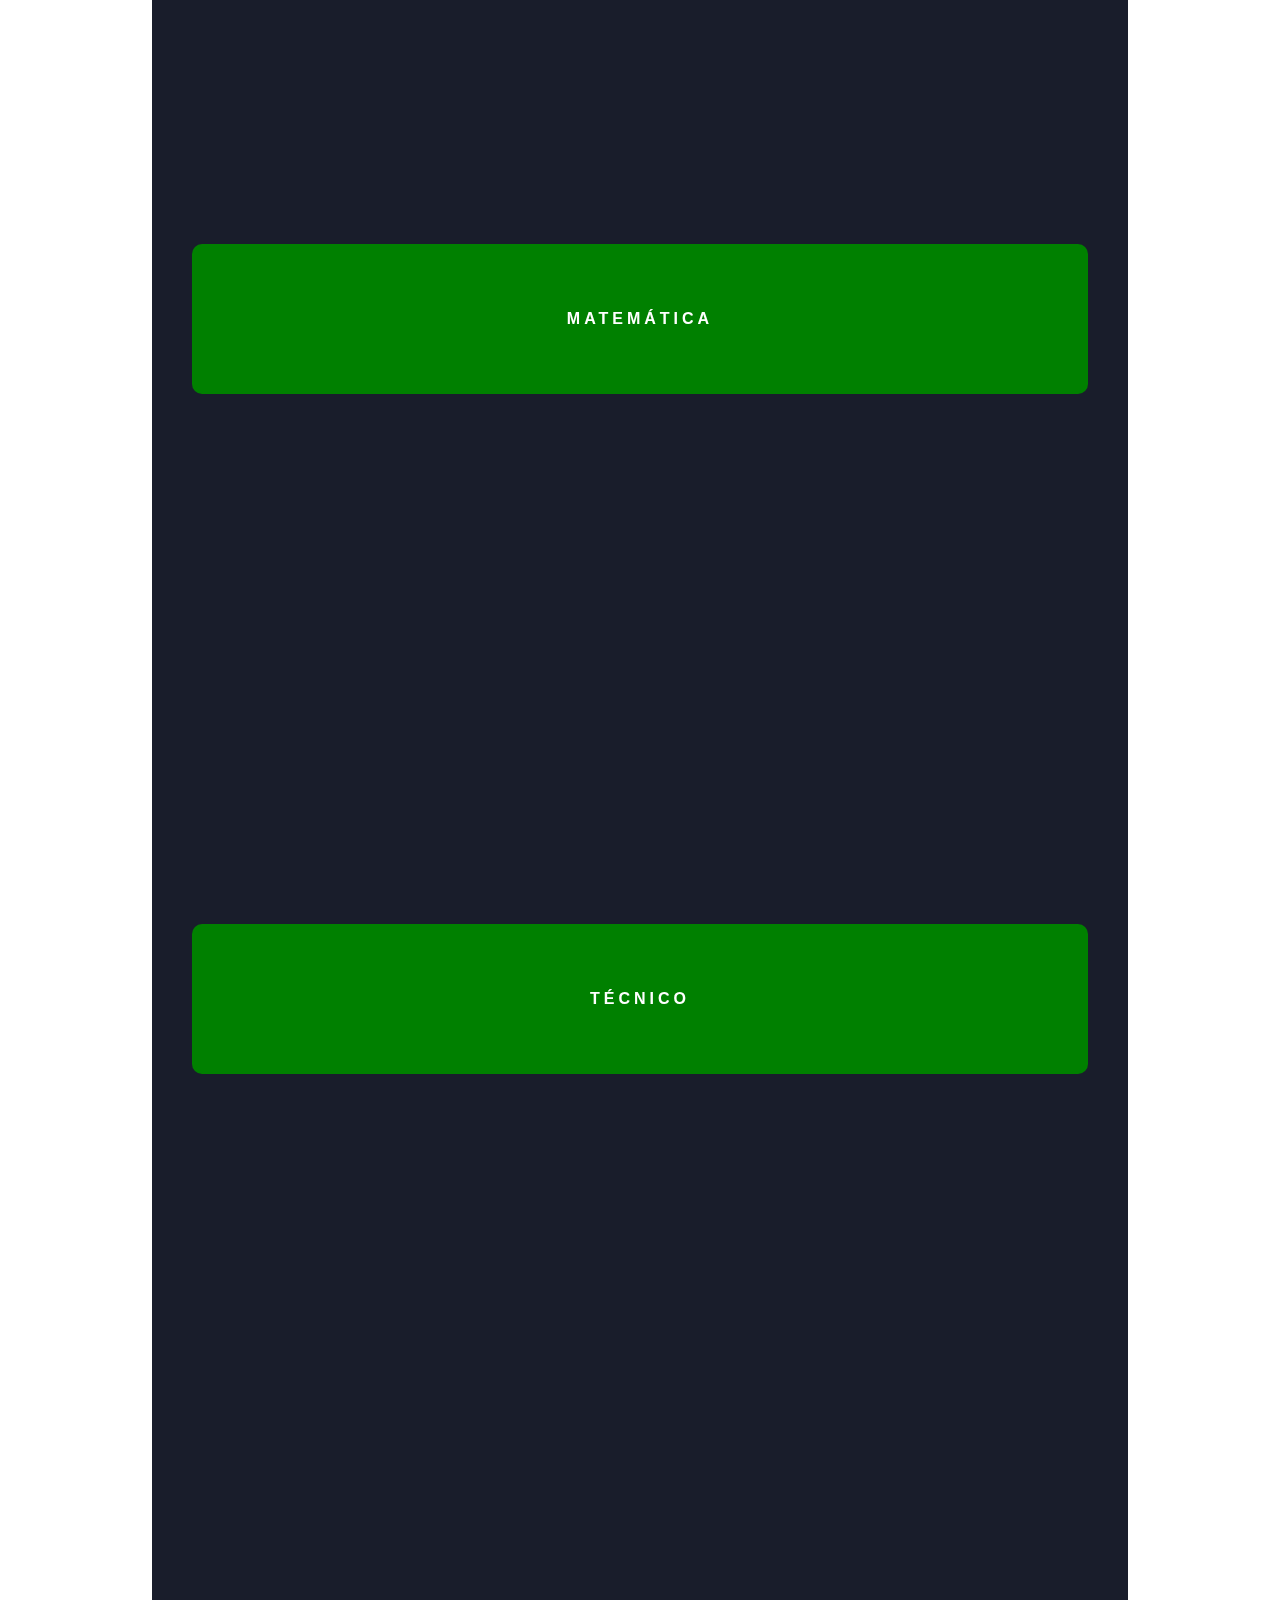
==== commit ea011b8f: "updated atividades" ====
--- a/atividades.html
+++ b/atividades.html
@@ -10,18 +10,18 @@
 </head>
 <body>
     <div class="Section_top">
-        <div class="content">
-            <nav id="gbNav">
+        <div class="contentAtv">
+            <!-- <nav id="gbNav">
               <ul id="gbUl">
+              </ul>
+            </nav> -->
+            <nav>
+              <ul>
                 <a href="./index.html" id="gbA"><li id="gbLi">
                   Voltar
                   <span class="gbSpan"></span><span class="gbSpan"></span><span class="gbSpan"></span><span class="gbSpan"></span>
                 </li></a>
-              </ul>
-            </nav>
-            <h1>Minhas Atividades</h1>
-            <nav>
-              <ul>
+
                 <a href="#linguagens"><li>
                   Linguagens
                   <span></span><span></span><span></span><span></span>
@@ -49,13 +49,17 @@
     </div>
     <div id="fixedButton" class="hidden"><img src="./assets/arrow.png" alt="" id="arrow"/></div>
     <div id="sobre">
+        <div id="linguagens" class="classDiv">
+          <div class="gridElement classHeader" id="tileOne2">
+            <h1 class="classTitle left">Linguagens</h1>
+          </div>
+        </div>
+        <div class="container">
+            <br>
+            <br>
+            <br>
+        </div>
         <div class="konteiner">
-            <div id="linguagens" class="classDiv">
-                  <div class="gridElement" id="tileOne">
-                    <h1 class="classTitle left">Linguagens</h1>
-                  </div>
-            </div>
-            
             <div id="humanas" class="classDiv">
                   <div class="gridElement" id="tileTwo">
                     <h1 class="classTitle right">Ciências Humanas</h1>
--- a/css/style.css
+++ b/css/style.css
@@ -24,6 +24,7 @@
 .Section_top {
   width: 100%;
   height: 100%;
+  /* height: 50%; */
   overflow: hidden;
   position: relative;
   justify-content: center;
@@ -41,7 +42,21 @@
 
 .content {
   position: absolute;
-  top: 50%;
+  top: 66%;
+  left: 50%;
+  transform: translate(-50%, -50%);
+  text-transform: uppercase;
+  border-radius: 40px;
+  border: 0px solid;
+  padding: 50px;
+  background-color: #191D2B;
+  text-align: center;
+}
+
+.contentAtv {
+  position: absolute;
+  top: 20%;
+  /* top: 33%; */
   left: 50%;
   transform: translate(-50%, -50%);
   text-transform: uppercase;
@@ -171,7 +186,7 @@
 }
 
 .imageGrid .gridElement:hover {
-  height: 180px;
+  height: 190px;
   justify-content: center;
 }
 
@@ -236,14 +251,6 @@
   background-position: center;
   object-fit: cover;
 }
-
-/* .left {
-  padding-right: 500px;
-}
-
-.right {
-  padding-left: 500px;
-} */
 
 .classTitle {
   position: relative;
@@ -461,20 +468,11 @@
 
 /* go back button */
 
-#goBack {
-  position: relative;
-  right: 40%;
-  border-radius: 100;
-  width: 50;
-}
-
-/* #gbNav{
-
-} */
-
-/* #gbA {
-
-} */
+#gbA {
+  align-items: center;
+  justify-content: center;
+  /* margin-top: -20px; */
+}
 
 #gbUl {
   list-style-type: none;
@@ -491,9 +489,9 @@
   font-size: 16px;
   color: #7064da;
   border: 0em solid var(--c);
-  border-radius: 1.5em!important;
+  border-radius: 1.25em!important;
   /* border-radius: 500px; */
-  width: 150px;
+  width: 8em;
   height: 3em;
   text-transform: uppercase;
   font-weight: bold;
@@ -545,4 +543,84 @@
 
 #gbSpan:nth-child(4) {
   --n: 4;
+}
+
+/* atividades */
+
+.classHeader{
+  width: 80%;
+  height: 300px;
+  border-radius: 50px;
+  margin: auto;
+}
+
+.classHeader:hover{
+  background-position: 100% 0;
+}
+
+#tileOne2 {
+  display: flex;
+  align-items: center;
+  justify-content: center;
+  background-image: url('../assets/wallpapers/wallpaper1.jpg');
+  background-size: 100%;
+  background-position: center;
+  object-fit: cover;
+}
+
+#tileOne2:hover{
+  background-position: 50% 0;
+  
+}
+
+#tileTwo {
+  display: flex;
+  align-items: center;
+  justify-content: center;
+  background-image: url('../assets/wallpapers/wallpaper2.jpg');
+  background-size: 100%;
+  background-position: center;
+  object-fit: cover;
+}
+
+#tileThree {
+  display: flex;
+  align-items: center;
+  justify-content: center;
+  background-image: url('../assets/wallpapers/wallpaper3.jpg');
+  background-size: 100%;
+  background-position: center;
+  object-fit: cover;
+}
+
+#tileFour {
+  display: flex;
+  align-items: center;
+  justify-content: center;
+  background-image: url('../assets/wallpapers/wallpaper4.jpg');
+  background-size: 100%;
+  background-position: center;
+  object-fit: cover;
+}
+
+#tileFive {
+  display: flex;
+  align-items: center;
+  justify-content: center;
+  background-image: url('../assets/wallpapers/wallpaper5.jpg');
+  background-size: 100%;
+  background-position: center;
+  object-fit: cover;
+}
+
+.container {
+  border: 0px solid;
+  padding: 75px 40px 40px 50px;
+  border-radius: 40px;
+  background-color: #191D2B;
+  width: 70%;
+  display: flex;
+  flex-direction: column;
+  margin: 30px auto 50px;
+  height: fit-content !important;
 }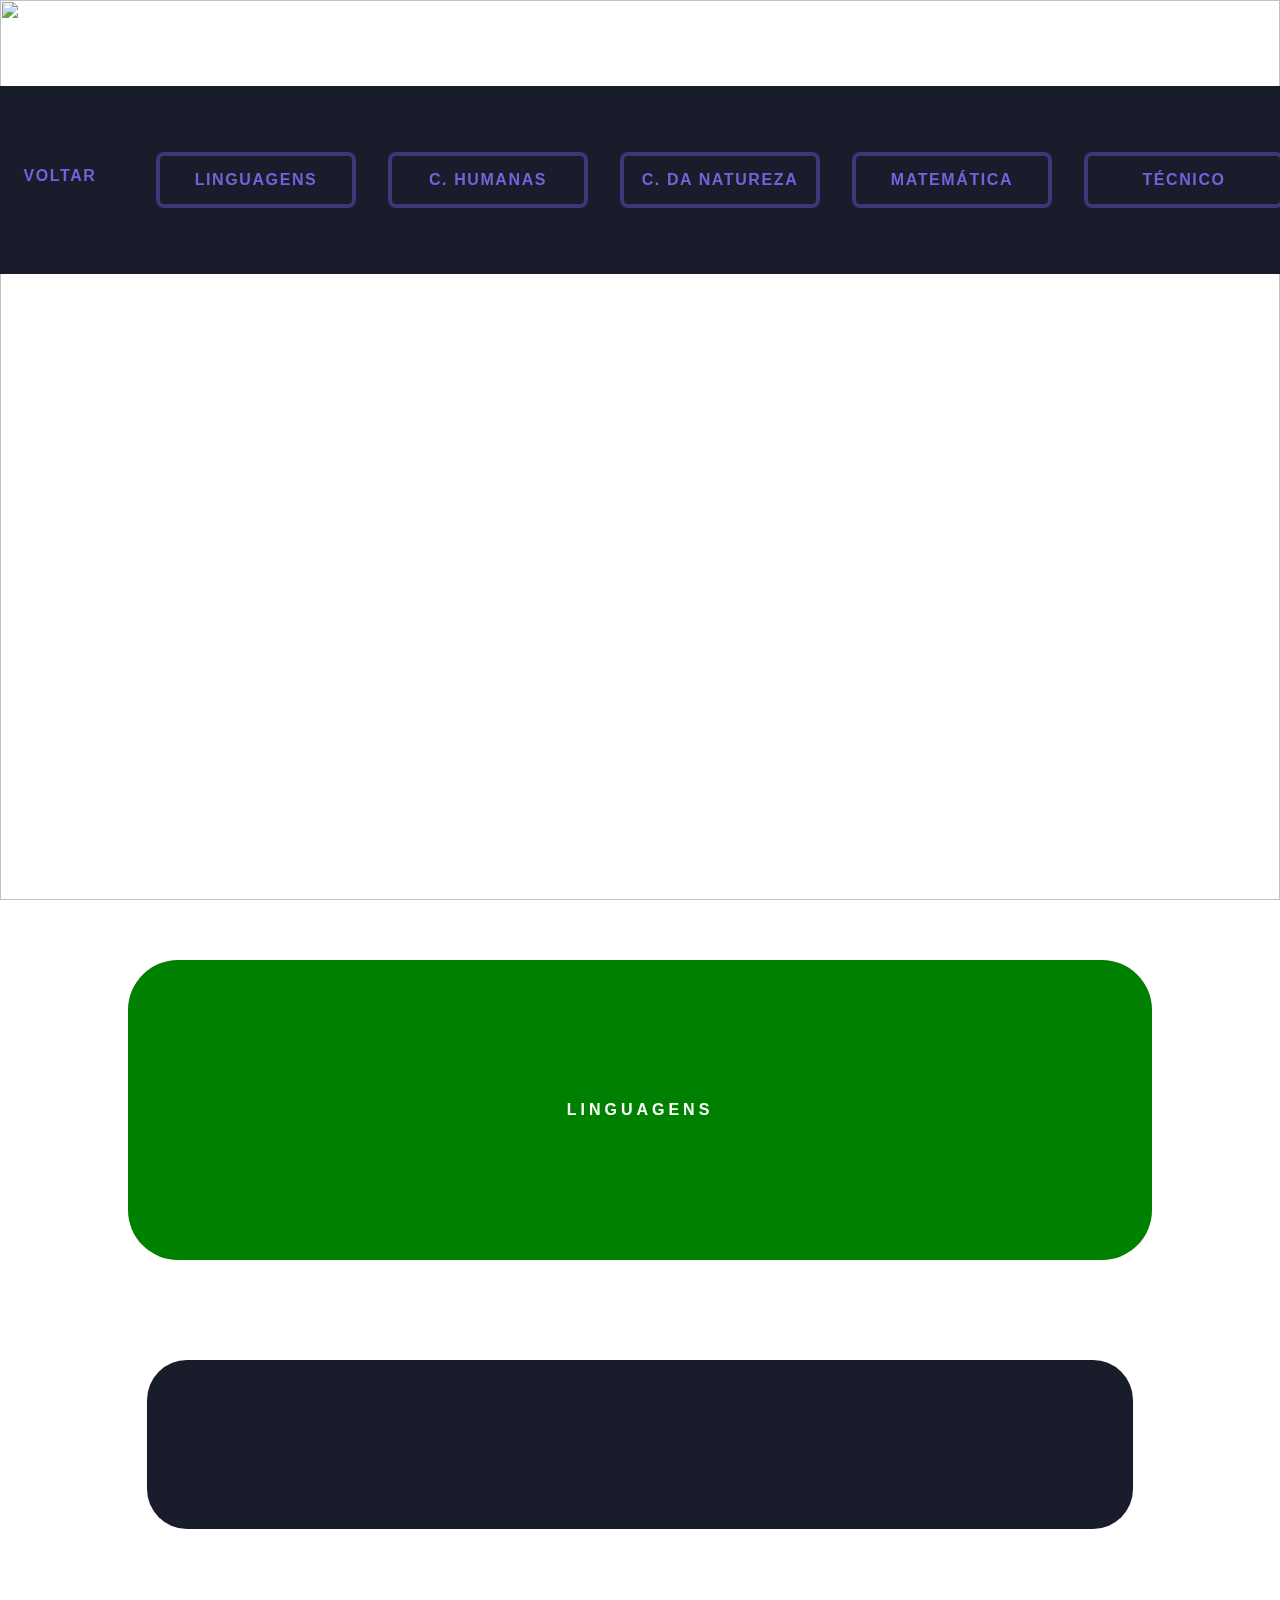
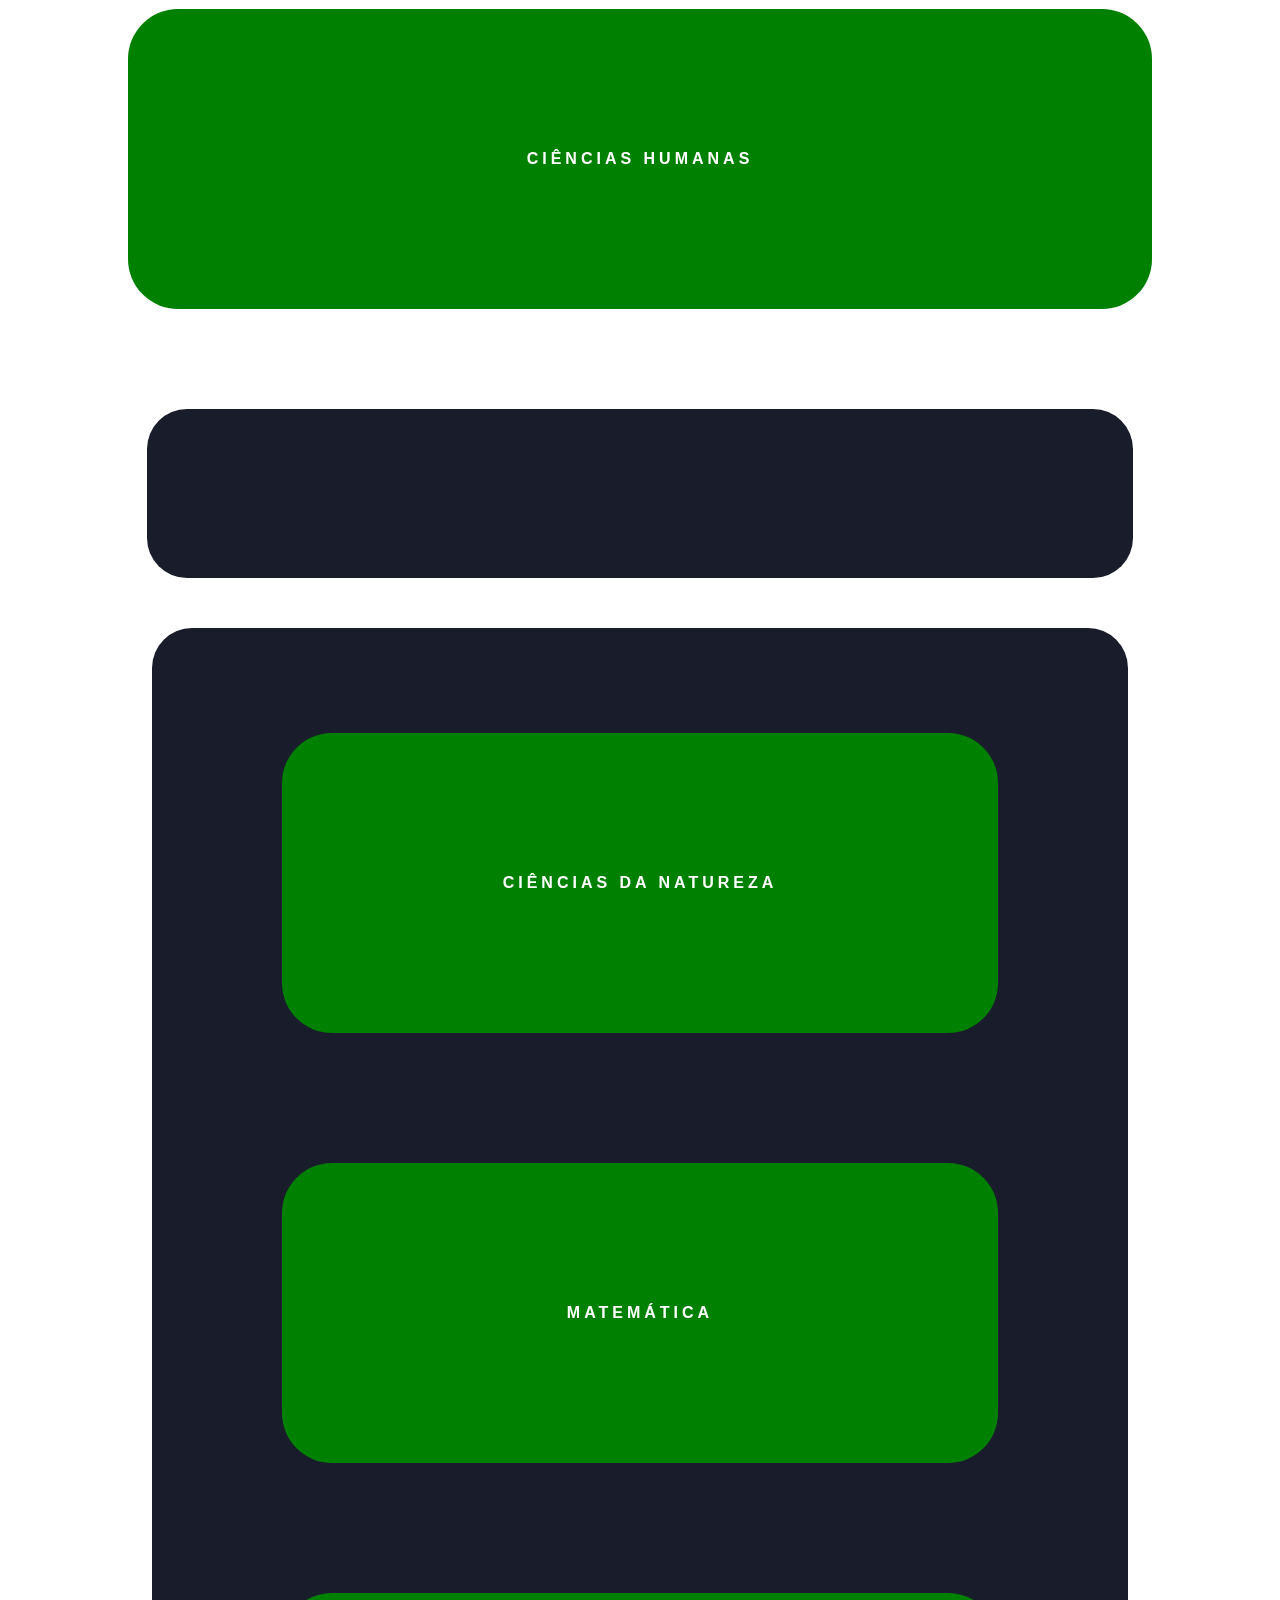
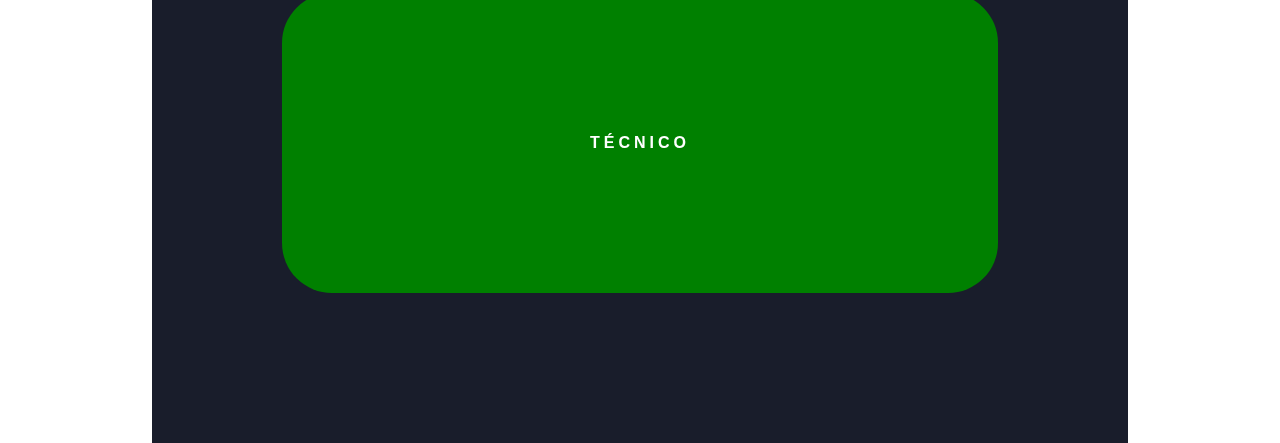
==== commit 8f3a36f5: "class tiles" ====
--- a/atividades.html
+++ b/atividades.html
@@ -11,17 +11,12 @@
 <body>
     <div class="Section_top">
         <div class="contentAtv">
-            <!-- <nav id="gbNav">
-              <ul id="gbUl">
-              </ul>
-            </nav> -->
             <nav>
               <ul>
                 <a href="./index.html" id="gbA"><li id="gbLi">
                   Voltar
                   <span class="gbSpan"></span><span class="gbSpan"></span><span class="gbSpan"></span><span class="gbSpan"></span>
                 </li></a>
-
                 <a href="#linguagens"><li>
                   Linguagens
                   <span></span><span></span><span></span><span></span>
@@ -59,27 +54,32 @@
             <br>
             <br>
         </div>
+        <div id="humanas" class="classDiv">
+          <div class="gridElement classHeader" id="tileTwo2">
+            <h1 class="classTitle right">Ciências Humanas</h1>
+          </div>
+        </div>
+        <div class="container">
+            <br>
+            <br>
+            <br>
+        </div>
         <div class="konteiner">
-            <div id="humanas" class="classDiv">
-                  <div class="gridElement" id="tileTwo">
-                    <h1 class="classTitle right">Ciências Humanas</h1>
-                  </div>
-            </div>
 
             <div id="natureza" class="classDiv">
-                  <div class="gridElement" id="tileThree">
+                  <div class="gridElement classHeader" id="tileThree">
                     <h1 class="classTitle left">Ciências da Natureza</h1>
                   </div>
             </div>
 
             <div id="matematica" class="classDiv">
-                  <div class="gridElement" id="tileFour">
+                  <div class="gridElement classHeader" id="tileFour">
                     <h1 class="classTitle right">Matemática</h1>
                   </div>
             </div>
 
             <div id="tecnico" class="classDiv">
-                  <div class="gridElement" id="tileFive">
+                  <div class="gridElement classHeader" id="tileFive">
                     <h1 class="classTitle left">Técnico</h1>
                   </div>
             </div>
--- a/css/style.css
+++ b/css/style.css
@@ -42,7 +42,7 @@
 
 .content {
   position: absolute;
-  top: 66%;
+  top: 50%;
   left: 50%;
   transform: translate(-50%, -50%);
   text-transform: uppercase;
@@ -431,7 +431,7 @@
 
 .classDiv {
   padding-top: 30px;
-  margin-bottom: 500px;
+  margin-bottom: 100px;
 }
 
 /* back to top button */
@@ -568,12 +568,12 @@
   object-fit: cover;
 }
 
-#tileOne2:hover{
+/* #tileOne2:hover{
   background-position: 50% 0;
   
-}
-
-#tileTwo {
+} */
+
+#tileTwo2 {
   display: flex;
   align-items: center;
   justify-content: center;
@@ -582,6 +582,10 @@
   background-position: center;
   object-fit: cover;
 }
+
+/* #tileTwo2:hover{
+  background-position: 50% 0;
+} */
 
 #tileThree {
   display: flex;
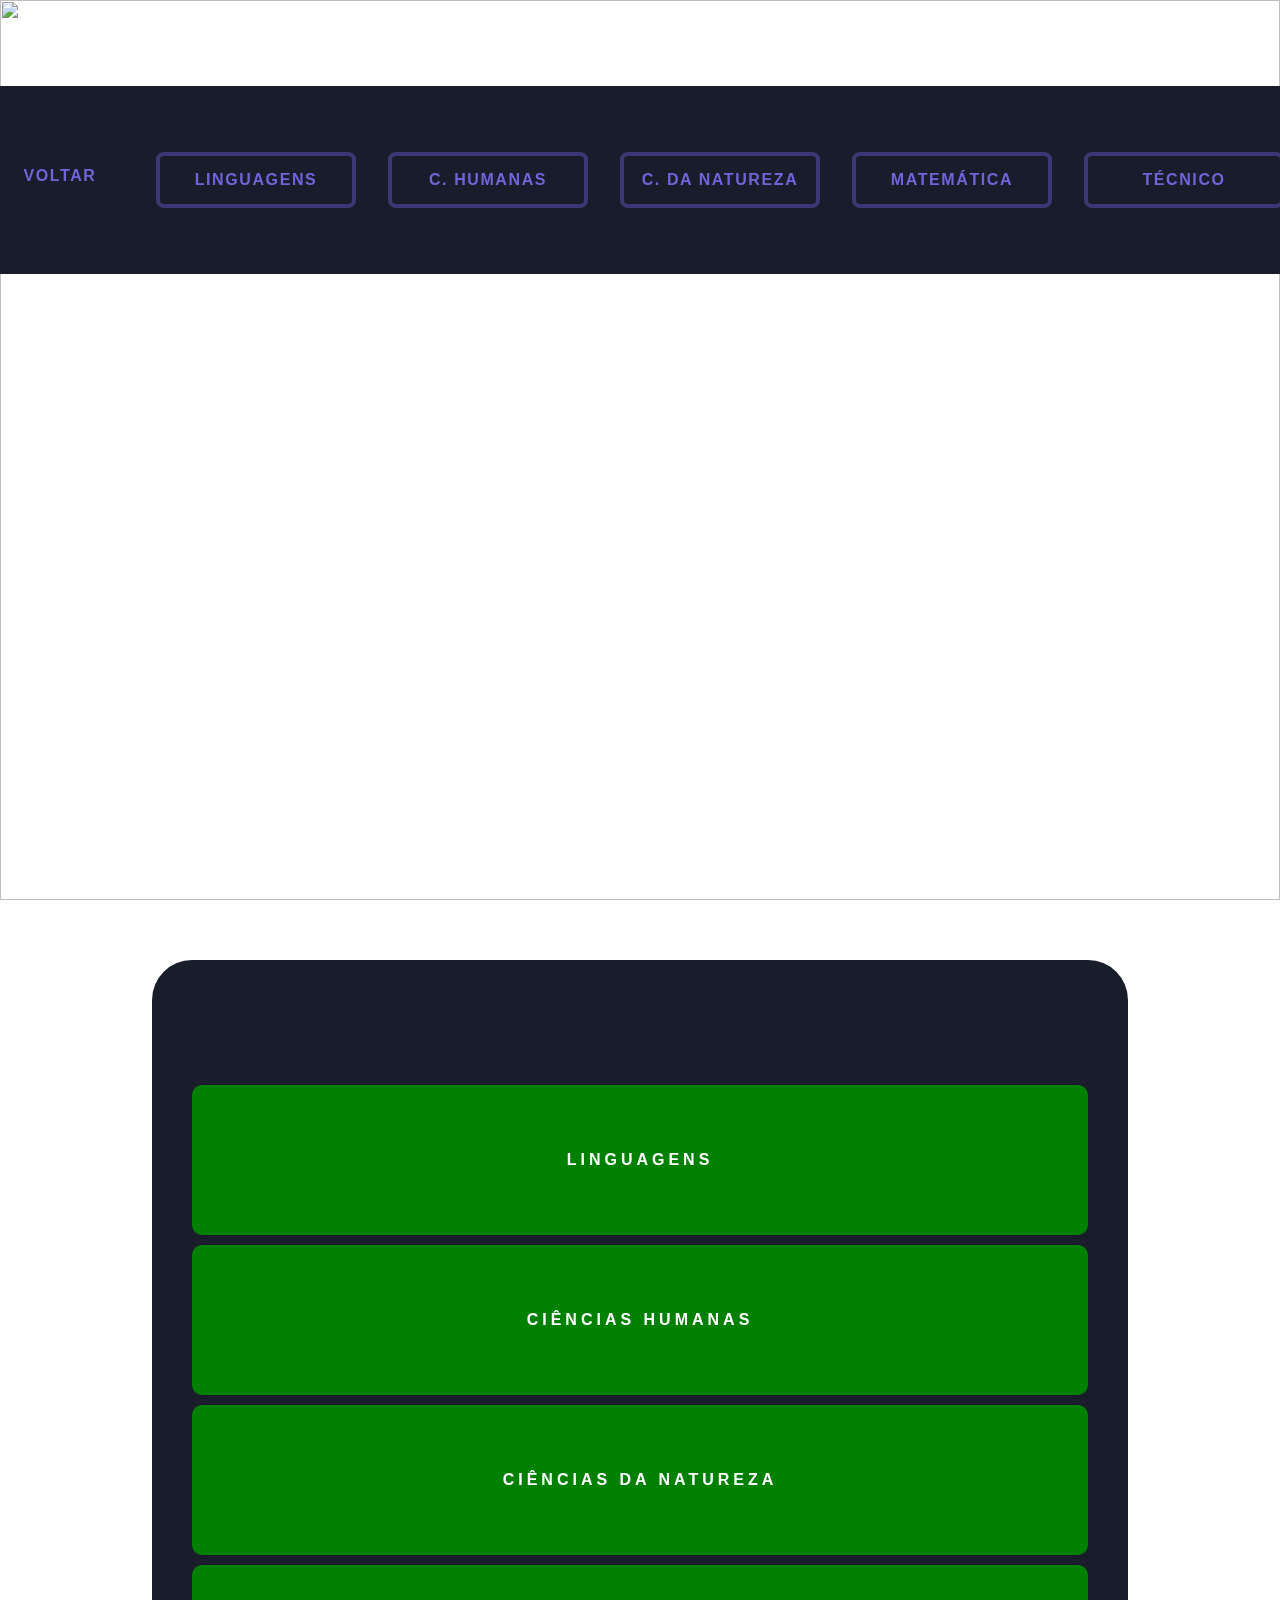
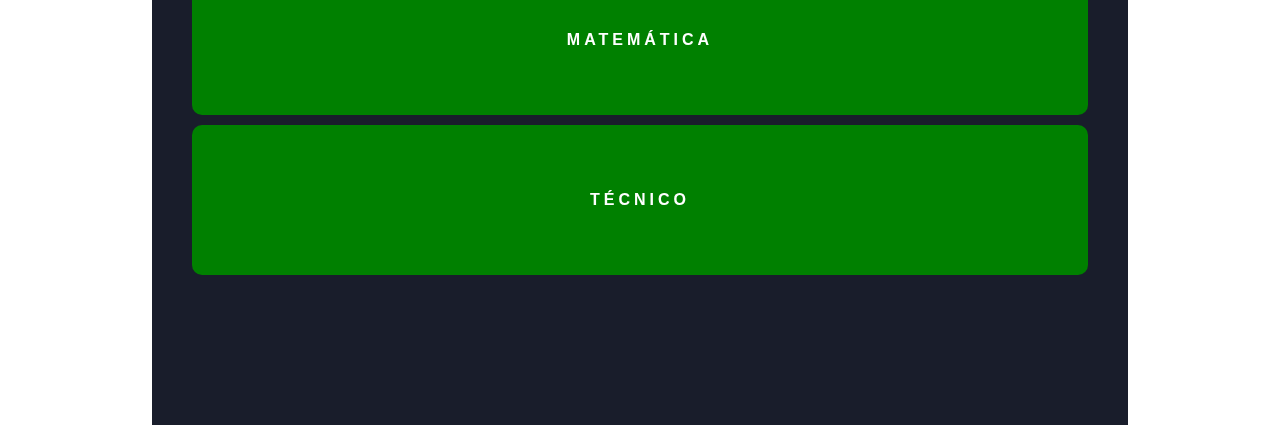
==== commit 5294eed0: "added pfp" ====
--- a/atividades.html
+++ b/atividades.html
@@ -44,7 +44,7 @@
     </div>
     <div id="fixedButton" class="hidden"><img src="./assets/arrow.png" alt="" id="arrow"/></div>
     <div id="sobre">
-        <div id="linguagens" class="classDiv">
+        <!-- <div id="linguagens" class="classDiv">
           <div class="gridElement classHeader" id="tileOne2">
             <h1 class="classTitle left">Linguagens</h1>
           </div>
@@ -63,10 +63,10 @@
             <br>
             <br>
             <br>
-        </div>
+        </div> -->
         <div class="konteiner">
 
-            <div id="natureza" class="classDiv">
+            <!-- <div id="natureza" class="classDiv">
                   <div class="gridElement classHeader" id="tileThree">
                     <h1 class="classTitle left">Ciências da Natureza</h1>
                   </div>
@@ -82,6 +82,41 @@
                   <div class="gridElement classHeader" id="tileFive">
                     <h1 class="classTitle left">Técnico</h1>
                   </div>
+            </div> -->
+
+            <div class="gridDiv">
+              <div class="imageGrid">
+                <a href="./atividades.html#linguagens">
+                  <div class="gridElement" id="tileOne">
+                    <h1 class="classTitle left">Linguagens</h1>
+                  </div>
+                </a>
+      
+                <a href="./atividades.html#humanas">
+                  <div class="gridElement" id="tileTwo">
+                    <h1 class="classTitle right">Ciências Humanas</h1>
+                  </div>
+                </a>
+                
+                <a href="./atividades.html#natureza">
+                  <div class="gridElement" id="tileThree">
+                    <h1 class="classTitle left">Ciências da Natureza</h1>
+                  </div>
+                </a>
+                
+                <a href="./atividades.html#matematica">
+                  <div class="gridElement" id="tileFour">
+                    <h1 class="classTitle right">Matemática</h1>
+                  </div>
+                </a>
+      
+                <a href="./atividades.html#tecnico">
+                  <div class="gridElement" id="tileFive">
+                    <h1 class="classTitle left">Técnico</h1>
+                  </div>
+                </a>
+                
+              </div>
             </div>
 
 
--- a/css/style.css
+++ b/css/style.css
@@ -104,12 +104,33 @@
 }
 
 .texto {
-  padding: 0 26%;
+  padding: 0%;
   color: white;
   font-family: 'Open Sans', system-ui, -apple-system, BlinkMacSystemFont, 'Segoe UI', Roboto, Oxygen, Ubuntu, Cantarell, 'Helvetica Neue', sans-serif;
   text-align: center;
+  align-self: center;
   font-weight: 500;
   font-size: 16px;
+}
+
+#pfp {
+  width: 250px;
+  border-radius: 20px;
+  background-color: black;
+  opacity: 0.33;
+  transition: all 0.5s;
+}
+
+#pfp:hover {
+  opacity: 0.75;
+  border-radius: 10px;
+}
+
+#picDiv {
+  display: flex;
+  flex-direction: row;
+  gap: 50px;
+  margin-bottom: 30px;
 }
 
 .socials {
